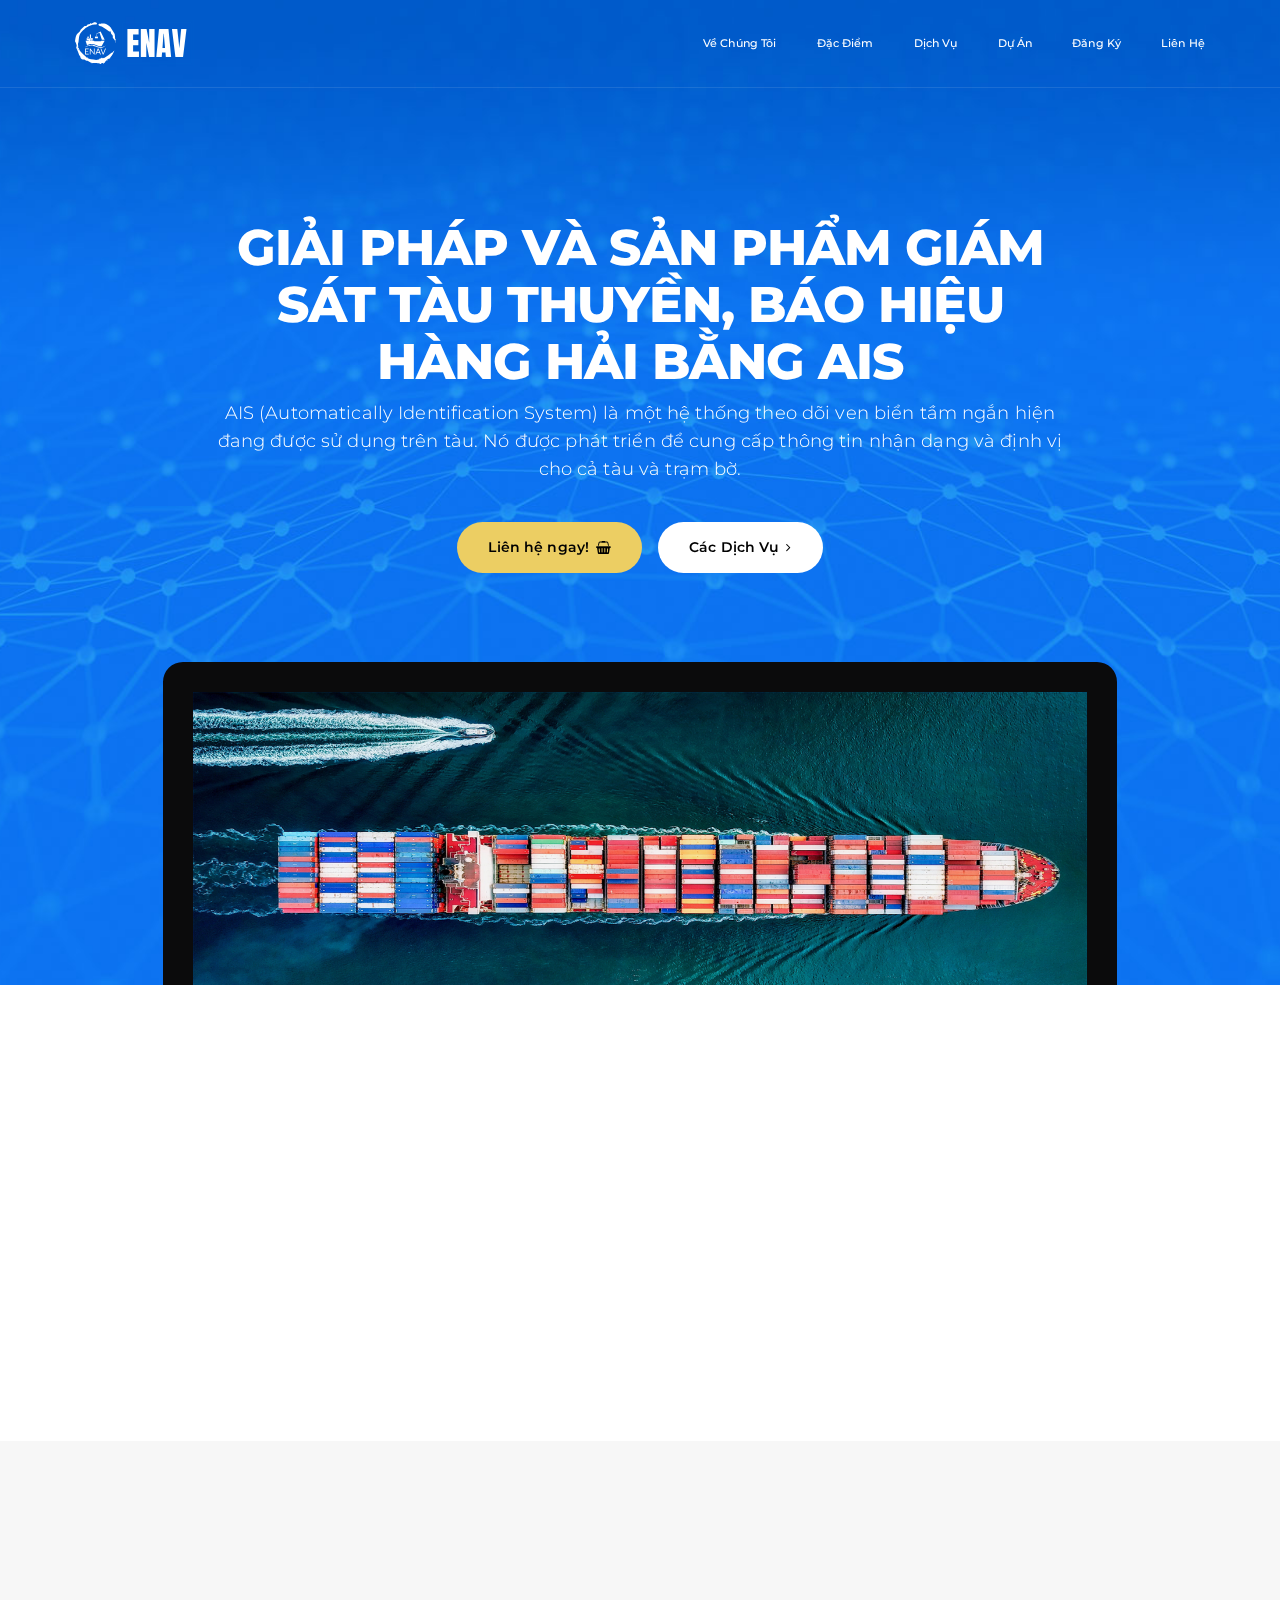
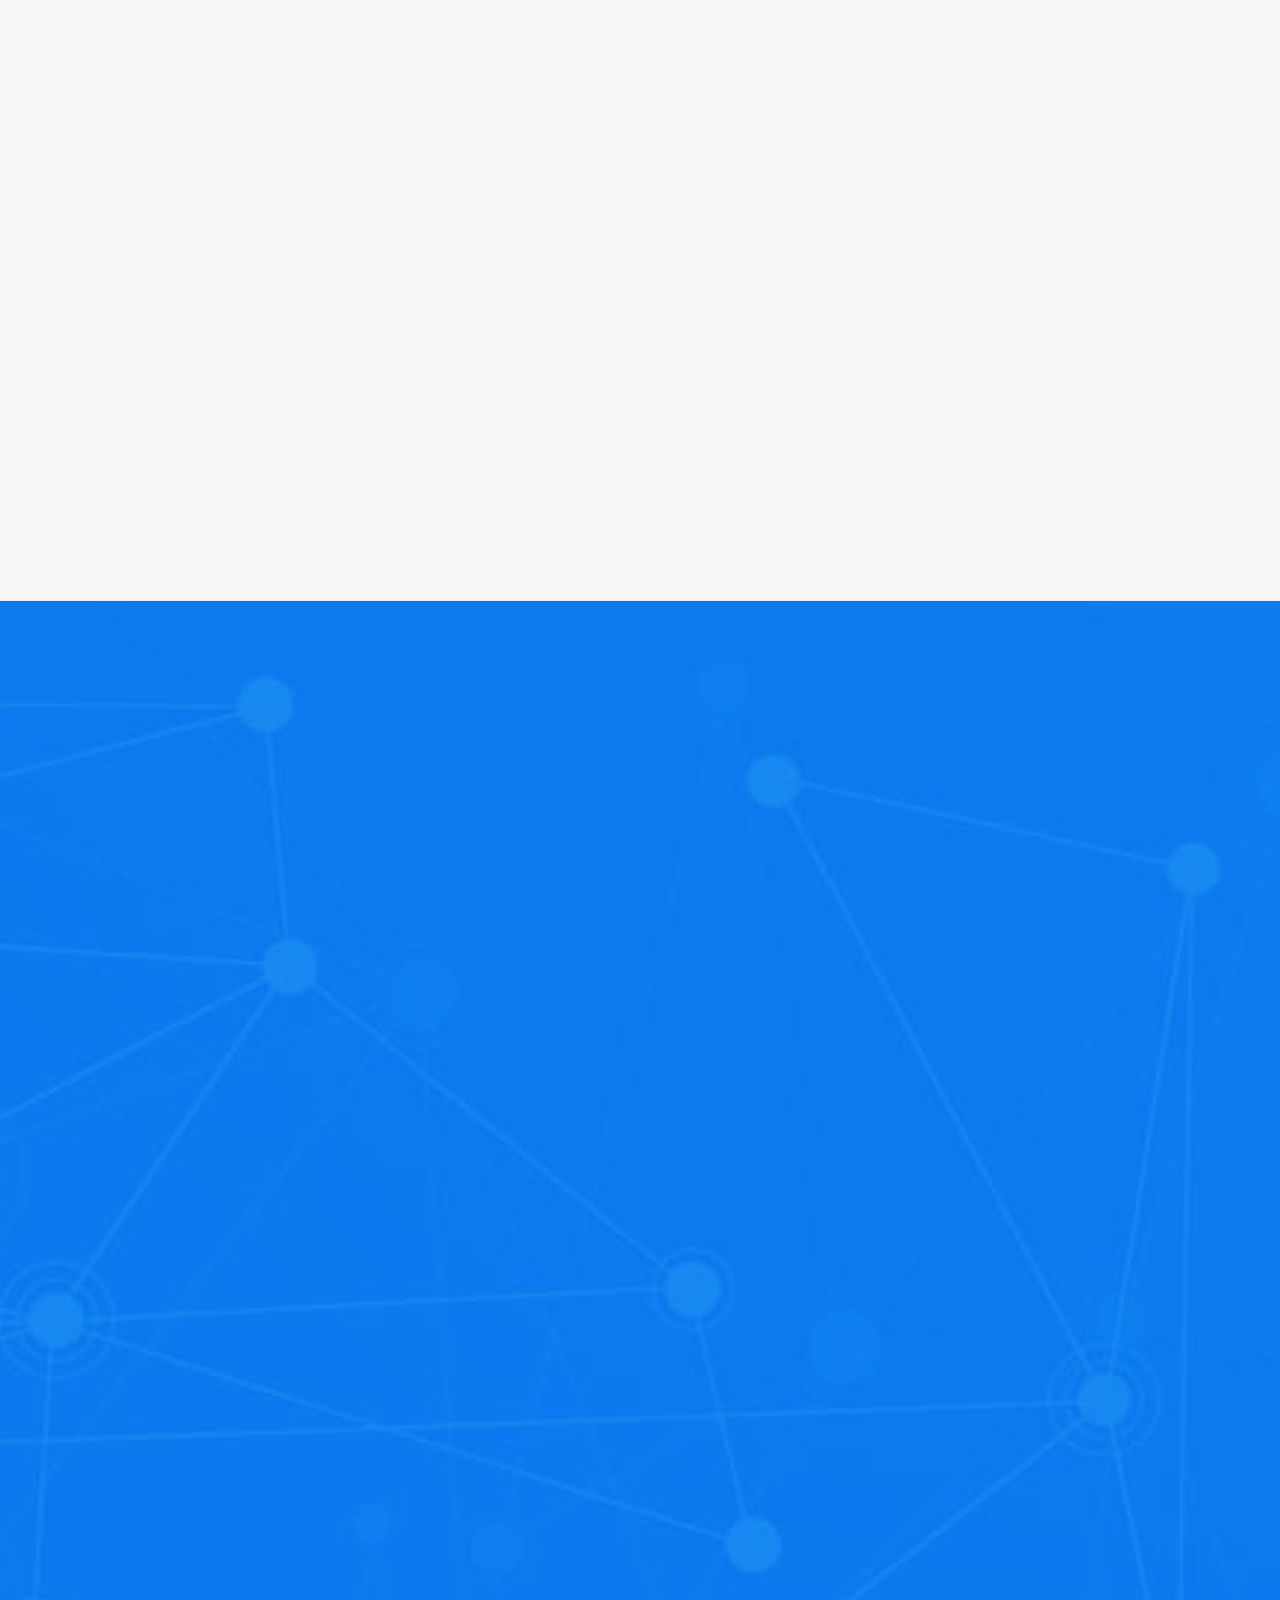
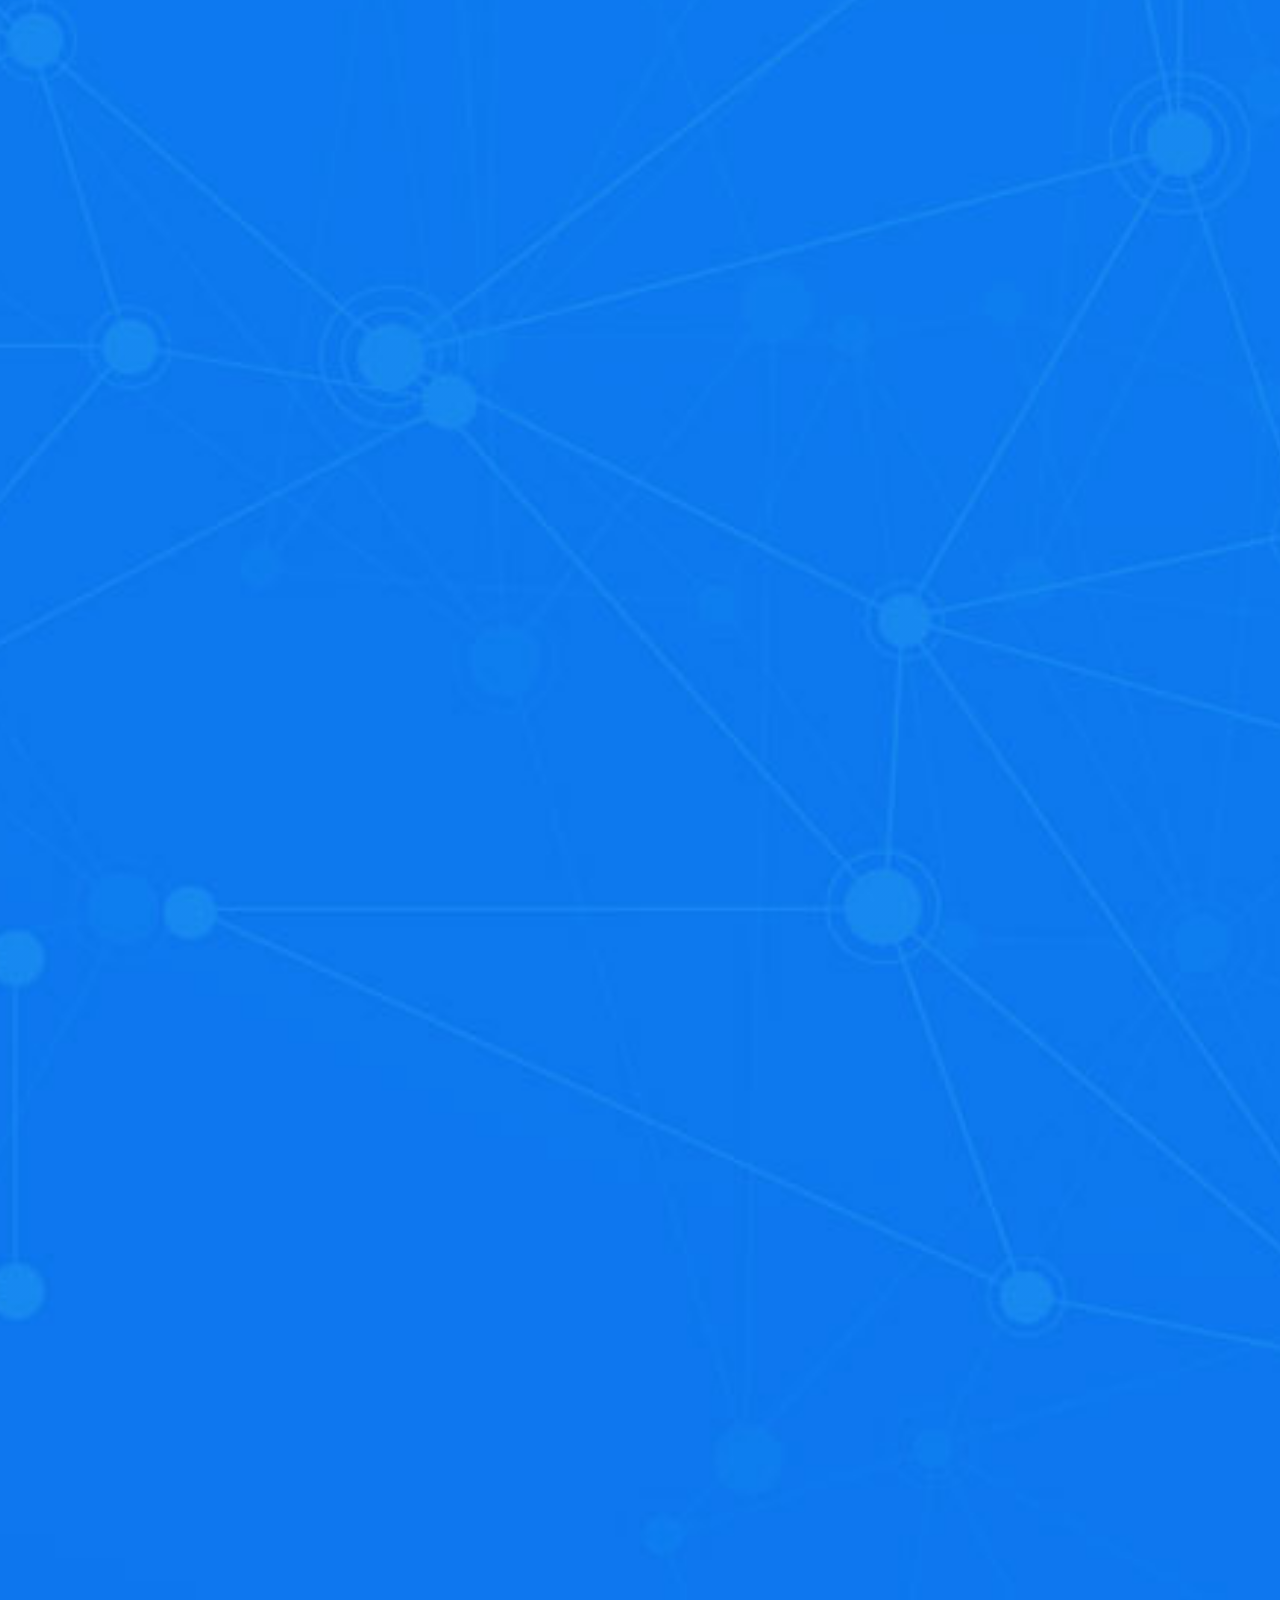
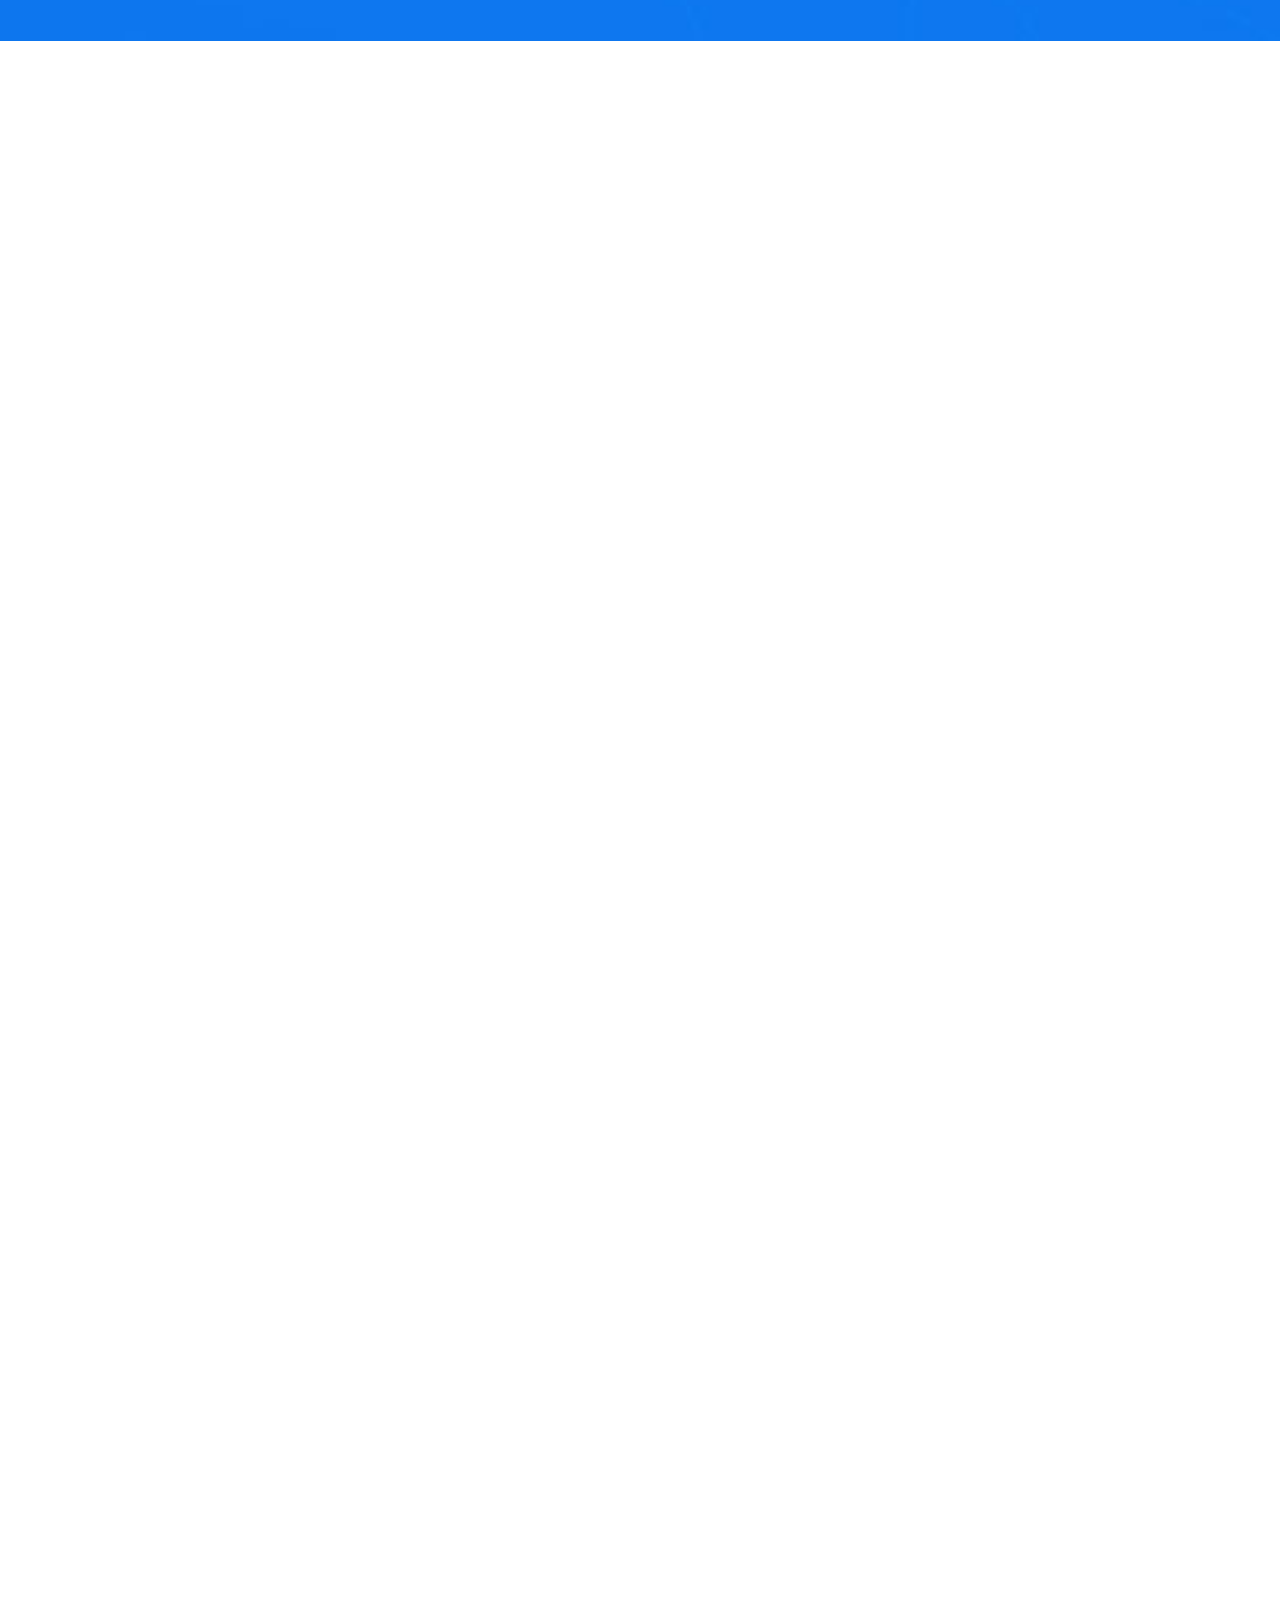
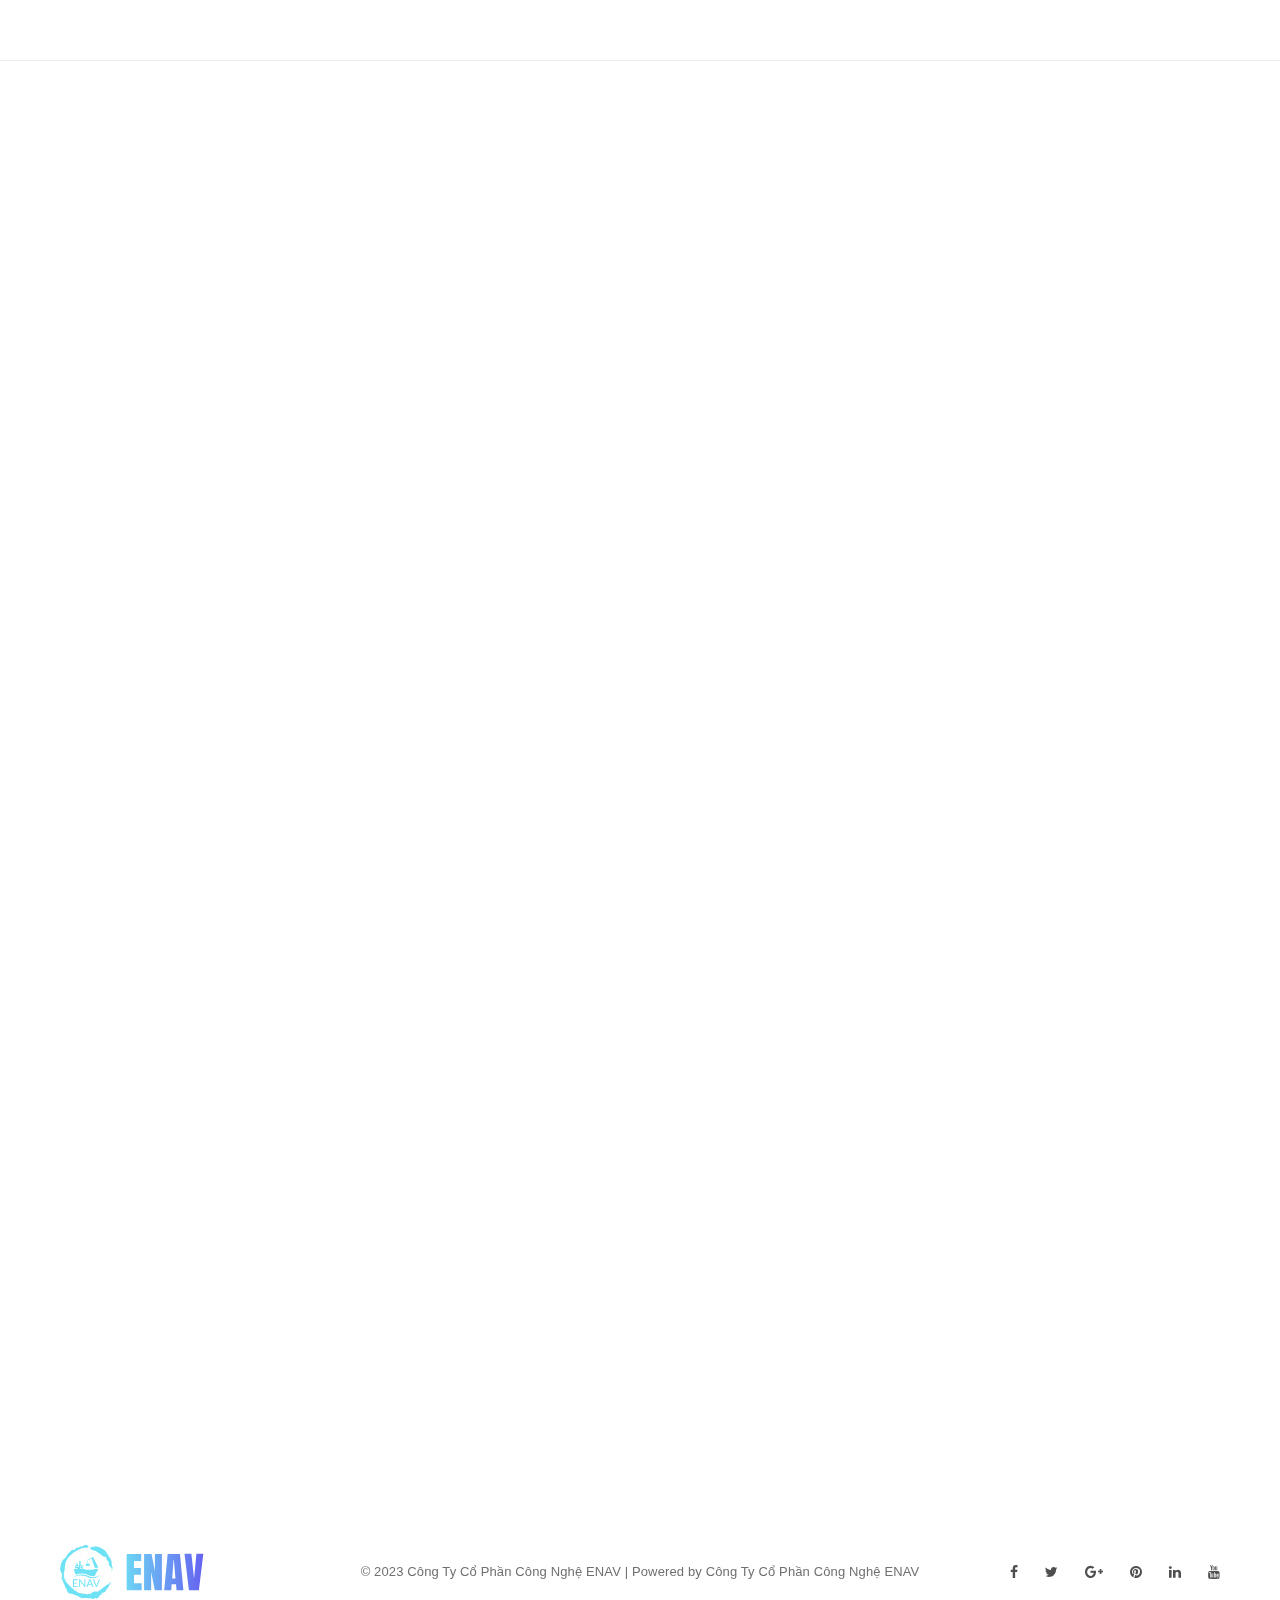
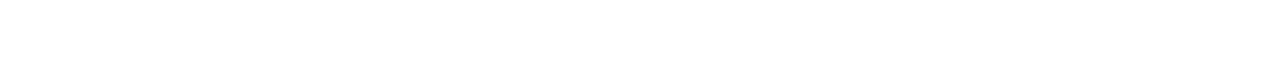
==== index.html @ b929f6d0 "first commit" ====
<!doctype html>
<html class="no-js" lang="en">
    <head>
        <meta charset="utf-8">
        <meta http-equiv="X-UA-Compatible" content="IE=edge">
        <meta name="viewport" content="width=device-width,initial-scale=1.0,maximum-scale=1" />
        <!-- title -->
        <title>Công Ty Cổ Phần Công Nghệ ENAV</title>
        <meta name="description" content="LeadGen is a conversion ratio and speed optimized multi-purpose marketing landing page template with drag & drop page builder and tons of readymade elements and demos with greater level of customization possibilities." />
        <meta name="keywords" content="Marketing, landing page, creative, html5, css3, page builder, drag & drop, multi-purpose, one page, aweber, mailchimp, active campaign, campaign monitor, get response, mailer lite, custom form, product, hotel and resort, resume, personal, restaurant, corporate business, interior design, software, spa salon, travel agency, app landing page, design agency, start-up, e-learning, sports and gym, seo, wedding invitation, hosting, online shopping, yoga and fitness, music show, finance and account, e-book, event, medical, real estate, portfolio, digital marketing, inner content page, sign-up, 404 not found, coming soon" />
        <meta name="author" content="lgauthor">

        <link rel='stylesheet' id='astra-google-fonts-css' href='https://fonts.googleapis.com/css?family=Montserrat%3A400%2C600%7CBe+Vietnam+Pro%3A500%2C400%7CHeebo%3A500&#038;display=fallback&#038;ver=4.1.4' media='all' />
        <!-- favicon -->
        <link rel="shortcut icon" href="images/icon/favicon-512x512.png">
        <!-- animation -->
        <link rel="stylesheet" href="css/animate.css" />
        <!-- aos -->
        <link href="aos-master/dist/aos.css" rel="stylesheet">
        <script src="aos-master/dist/aos.js"></script>
        <!-- bootstrap -->
        <link rel="stylesheet" href="css/bootstrap.min.css" />
        <!-- font-awesome icon -->
        <link rel="stylesheet" href="css/font-awesome.min.css" />
        <!-- themify-icons -->
        <link rel="stylesheet" href="css/themify-icons.css" />
        <!-- owl carousel -->
        <link rel="stylesheet" href="css/owl.transitions.css" />
        <link rel="stylesheet" href="css/owl.carousel.css" /> 
        <!-- magnific popup -->
        <link rel="stylesheet" href="css/magnific-popup.css" /> 
        <!-- base -->
        <link rel="stylesheet" href="css/base.css" /> 
        <!-- elements -->
        <link rel="stylesheet" href="css/elements.css" />
        <!-- responsive -->
        <link rel="stylesheet" href="css/responsive.css" />

        <link rel="stylesheet" href="css/pj.css">
        <!--[if IE 9]>
        <link rel="stylesheet" type="text/css" href="css/ie.css" />
        <![endif]-->
        <!--[if IE]>
            <script src="js/html5shiv.min.js"></script>
        <![endif]-->
        <style>
            .btn-dual .btn { margin: 0 12px 0 0;}
        </style>
    </head>
    <body>
        <header class="header-style5" id="header-section12">
            <!-- nav -->
            <nav class="navbar tz-header-bg black-header alt-font no-margin shrink-transparent-header-dark dark-header header-border-light">
                <div class="container navigation-menu">
                    <div class="nav-toggle-1">
                        <!-- logo -->
                        <div class="col-md-3 col-sm-4 xs-no-padding-left1">
                            <a href="#home" class="inner-link"><img alt="enav" src="images/logo.svg"></a>
                            <a href="#home" class="inner-link"><img alt="enav" src="images/logo1.svg"></a> 
                            <!-- data-img-size="(W)163px X (H)40px" -->
                        </div>
                        <!-- end logo -->
                        <div class="col-md-9 col-sm-8 position-inherit xs-no-padding-left">
                            <button data-target="#bs-example-navbar-collapse-1" data-toggle="collapse" class="navbar-toggle collapsed" type="button">
                                <span class="sr-only">Toggle navigation</span>
                                <span class="icon-bar"></span>
                                <span class="icon-bar"></span>
                                <span class="icon-bar"></span>
                            </button>
                            <!-- social elements -->
                            <!-- <div class="social float-right pull-right">
                                <a href="#"><i class="fa fa-facebook tz-icon-color"></i></a>
                                <a href="#"><i class="fa fa-twitter tz-icon-color"></i></a>
                                <a href="#"><i class="fa fa-linkedin tz-icon-color"></i></a>
                                <a href="#"><i class="fa fa-google-plus tz-icon-color"></i></a>
                            </div> -->
                            <!-- end social elements -->
                            <div id="bs-example-navbar-collapse-1" class="collapse navbar-collapse pull-right">
                                <ul class="nav navbar-nav">
                                    <li class="propClone"><a class="inner-link trans-text" href="#feature-section27">Về Chúng Tôi</a></li>
                                    <li class="propClone"><a class="inner-link trans-text" href="#content-section44">Đặc Điểm</a></li>
                                    <li class="propClone"><a class="inner-link trans-text" href="#hero-section20">Dịch Vụ</a></li>
                                    <li class="propClone"><a class="inner-link trans-text" href="#pricing-table4">Dự Án</a></li>
                                    <li class="propClone"><a class="inner-link trans-text" href="#subscribe-section6">Đăng Ký</a></li>
                                    <li class="propClone"><a class="inner-link trans-text" href="#contact-section5">Liên Hệ</a></li>
                                    <!-- <li class="propClone" style="position: relative;;"><a class="inner-link trans-text">Ngôn Ngữ<i class="ti-angle-down" style="margin-left: 8px;"></i></a>
                                                            <ul class="subnav">
                                                                <li><a href="#" class="trans-text"><img src="./images/icon/united-kingdom.png" style="width: 15px; margin-right: 8px;">Tiếng Anh</a></li>
                                                                <li><a href="#" class="trans-text"><img src="./images/icon/vietnam.png" alt="" style="width: 15px; margin-right: 8px;">Tiếng Việt</a></li>
                                                            </ul>
                                    </li> -->
                                </ul>
                            </div>
                        </div>
                    </div>
                </div>
            </nav> 
            <!-- end nav -->
        </header>
        <section class="position-relative hero-style19 cover-background tz-builder-bg-image hero-style19 hero-style2 border-none bg-img-one" id="home" data-img-size="(W)1920px X (H)800px" style="background: linear-gradient(rgba(0, 0, 0, 0), rgba(0, 0, 0, 0)) repeat scroll 0% 0%, transparent url('images/bg-image/hero-bg12.jpg') repeat scroll 0% 0%;">
            <div class="container one-sixth-screen xs-height-auto position-relative">
                <div class="row">
                    <div class="slider-typography xs-position-static text-center">
                        <div class="slider-text-middle-main">
                            <div class="slider-text-middle text-center xs-padding-fifteen xs-no-padding-lr">
                                <div class="col-md-9 col-sm-12 col-xs-12 center-col margin-twenty-five-top" data-aos="zoom-in">
                                    <!-- title -->
                                    <h1 class="title-extra-large-3 md-title-extra-large-2 xs-title-extra-large-3 letter-spacing-minus-1 text-white alt-font font-weight-800 margin-one-bottom sm-margin-three-bottom tz-text center-col">GIẢI PHÁP VÀ SẢN PHẨM GIÁM SÁT TÀU THUYỀN, BÁO HIỆU HÀNG HẢI BẰNG AIS</h1>
                                    <div class="text-white text-extra-large center-col xs-text-extra-large tz-text margin-eight-bottom sm-margin-six-bottom xs-margin-eleven-bottom sm-margin-nine-bottom"><p class="sm-width-80 center-col" style="font-family:'Montserrat', sans-serif !important; font-weight: 300;">AIS (Automatically Identification System) là một hệ thống theo dõi ven biển tầm ngắn hiện đang được sử dụng trên tàu. Nó được phát triển để cung cấp thông tin nhận dạng và định vị cho cả tàu và trạm bờ.</p></div>
                                    <!-- end title -->
                                    <div class="btn-dual">
                                        <a class="btn btn-large propClone bg-golden-yellow text-black btn-circle xs-margin-ten-bottom xs-width-100" href="#subscribe-section6"><span class="tz-text">Liên hệ ngay!</span><i class="fa fa-shopping-basket text-extra-medium tz-icon-color"></i></a>
                                        <a class="btn btn-large propClone bg-white text-black btn-circle xs-margin-ten-bottom xs-width-100" href="#hero-section20"><span class="tz-text">Các Dịch Vụ</span><i class="fa fa-angle-right text-extra-medium tz-icon-color"></i></a>
                                    </div>
                                </div>
                                <!-- image -->
                                <div class="col-md-11 col-sm-12 col-xs-12 center-col margin-fourteen-top hero-bottom-img" data-aos="fade-up">
                                    <img src="images/banner-02-1536x512.png" class="width-100" data-img-size="(W)1700px X (H)981px" alt="">
                                </div>
                                <!-- end image -->
                            </div>                                
                        </div>
                    </div>
                </div>
            </div>
        </section>
        <!-- <section class="padding-60px-tb bg-light-gray builder-bg" id="callto-action2">
            <div class="container">
                <div class="row equalize">
                    <div class="col-md-12 col-sm-12 col-xs-12 text-center">
                        <div class="display-inline-block sm-display-block vertical-align-middle margin-five-right sm-no-margin-right sm-margin-ten-bottom tz-text alt-font text-dark-gray text-extra-large sm-text-extra-large">Đừng ngại để liên hệ, chúng tôi sẵn sàng hỗ trợ bạn 24/7</div>
                        <a class="btn-medium btn text-fast-blue2 border-2-fast-blue2 btn-circle" href="#subscribe-section6"><span class="tz-text">Liên Hệ Ngay Hôm Nay</span><i class="fa fa-long-arrow-right text-extra-medium tz-icon-color"></i></a>
                    </div>
                </div>
            </div>
        </section> -->
        <section class="builder-bg padding-110px-tb xs-padding-60px-tb bg-white" id="feature-section27" data-aos="flip-left">
            <div class="container">
                <div class="row four-column">
                    <!-- feature box -->
                    <div class="col-md-3 col-sm-6 col-xs-12 sm-margin-nine-bottom xs-margin-fifteen-bottom text-center">
                        <div class="feature-box">     
                            <div class="margin-fifteen-bottom xs-margin-five-bottom"><img src="./images/icon/reputation.png" style="width: 40px;"></div>
                            <h3 class="feature-title text-dark-gray text-medium alt-font font-weight-600 display-block margin-three-bottom xs-margin-five-bottom tz-text">Uy tín</h3>
                            <div class="feature-text text-medium center-col tz-text"><p class="no-margin-bottom">Khởi nghiệp từ năm 2015 với đội ngũ sáng lập là những kỹ sư giàu kinh nghiệm trong các lĩnh vực tích hợp, phần mềm, điều khiển tự động hoá, kỹ thuật công trình hàng hải… </p></div>
                        </div>
                    </div>
                    <!-- end feature box -->
                    <!-- feature box -->
                    <div class="col-md-3 col-sm-6 col-xs-12 sm-margin-nine-bottom xs-margin-fifteen-bottom text-center">
                        <div class="feature-box">
                            <div class="margin-fifteen-bottom xs-margin-five-bottom"><img src="./images/icon/technology.png" style="width: 40px;"></div>
                            <h3 class="feature-title text-dark-gray text-medium alt-font font-weight-600 display-block margin-three-bottom xs-margin-five-bottom tz-text">Công nghệ tiên tiến</h3>
                            <div class="feature-text text-medium center-col tz-text"><p class="no-margin-bottom">Ứng dụng các công nghệ mới nhất, tối ưu hoá quy trình nghiệp vụ, tiết kiệm chi phí vận hành.</p></div>
                        </div>
                    </div>
                    <!-- end feature box -->
                    <!-- feature box -->
                    <div class="col-md-3 col-sm-6 col-xs-12 text-center xs-margin-fifteen-bottom">
                        <div class="feature-box">
                            <div class="margin-fifteen-bottom xs-margin-five-bottom"><img src="./images/icon/variety.png" style="width: 40px;"></div>
                            <h3 class="feature-title text-dark-gray text-medium alt-font font-weight-600 display-block margin-three-bottom xs-margin-five-bottom tz-text">Đa dạng sản phẩm</h3>
                            <div class="feature-text text-medium center-col tz-text"><p class="no-margin-bottom">Qua thời gian hoạt động, công ty đã hoàn thiện và cung cấp ra thị trường các sản phẩm như:
                                 Hệ thống quản lý hành hải tàu cận bờ,
                                 Hệ thống giám sát thuỷ hải văn,
                                 Phần mềm quản lý tài liệu và thiết bị mật mã cho cục cơ yếu...</p></div>
                        </div>
                    </div>
                    <!-- end feature box -->
                    <!-- feature box -->
                    <div class="col-md-3 col-sm-6 col-xs-12 text-center">
                        <div class="feature-box">
                            <div class="margin-eleven-bottom xs-margin-five-bottom"><img src="./images/icon/consulting.png" style="width: 40px;"></div>
                            <h3 class="feature-title text-dark-gray text-medium alt-font font-weight-600 display-block margin-three-bottom xs-margin-five-bottom tz-text">Tư vấn viên nhiệt tình</h3>
                            <div class="feature-text text-medium center-col tz-text"><p class="no-margin-bottom">Chuyên viên tư vấn không những có đầy đủ kiến thức về sản phẩm, còn có sự nhiệt tình, thân thiện, nhanh chóng mang lại sự hài lòng và yên tâm cho mọi khách hàng.</p></div>
                        </div>
                    </div>
                    <!-- end feature box -->
                </div>
            </div>
        </section>
        <section class="padding-110px-tb feature-style29 bg-light-gray builder-bg xs-padding-60px-tb" id="content-section44">
            <div class="container">
                <div class="row equalize xs-equalize-auto equalize-display-inherit">
                    <div class="col-md-6 display-table col-sm-12 col-xs-12 xs-margin-nineteen-bottom sm-height-auto" data-aos="fade-right">
                        <div class="display-table-cell-vertical-middle">
                            <img class="img-responsive sm-width-60 xs-width-100 margin-lr-auto sm-margin-twenty-bottom" src="images/GSBH1.png" data-img-size="(W)984px X (H)1376px" style="transform: rotate(90deg)">
                        </div>
                    </div>
                    <div class="col-md-6 col-sm-12 col-xs-12 display-table sm-height-auto">
                        <div class="display-table-cell-vertical-middle">
                            <!-- section title -->
                            <div class="col-md-12 col-sm-12 col-xs-12" data-aos="fade-down">
                                <h2 class="title-extra-large alt-font sm-section-title-small letter-spacing-minus-1 xs-section-title-large text-dark-gray margin-four-bottom xs-text-center tz-text">	
                                    Giải Pháp Đầy Đủ Về Dịch Vụ Giám Sát Tàu Thuyền Và Báo Hiệu Hàng Hải
                                </h2>
                                <p class="text-extra-large font-weight-300 margin-fifteen-bottom xs-margin-nineteen-bottom xs-text-center tz-text" style="font-family: Arial, Helvetica, sans-serif !important;">Tự tin là đơn vị hàng đầu của Việt Nam về cung cấp các dịch vụ giám sát tàu thuyền và báo hiệu hàng hải. Chúng tôi có đầy đủ các trạm AIS phủ sóng toàn bộ bờ biển Việt Nam, với hệ thống lưu trữ dữ liệu trên 5 năm.</p>
                            </div>
                            <!-- end section title -->
                            <!-- feature box -->
                            <div class="col-md-6 col-sm-6 col-xs-12 xs-margin-fifteen-bottom xs-text-center" data-aos="fade-up-left">
                                <div class="float-left xs-margin-lr-auto xs-float-none xs-margin-seven-bottom"><i class="fa ti-signal text-fast-blue2 title-extra-large tz-icon-color"></i></div>
                                <div class="info xs-no-margin xs-width-100 xs-clear-both">
                                    <h3 class="text-large alt-font margin-two-bottom text-black tz-text font-weight-600">Báo hiệu hàng hải </h3>
                                    <div class="text-medium tz-text"><p>Cung cấp và lắp đặt các đèn báo hiệu hàng hải của Sealite, .</p></div>
                                </div>
                            </div>
                            <div class="col-md-6 col-sm-6 col-xs-12 margin-eight-bottom xs-margin-fifteen-bottom xs-text-center" data-aos="fade-up-left">
                                <div class="float-left xs-margin-lr-auto xs-float-none xs-margin-seven-bottom"><i class="fa ti-map text-fast-blue2 title-extra-large tz-icon-color"></i></div>
                                <div class="info xs-no-margin xs-width-100 xs-clear-both">
                                    <h3 class="text-large alt-font margin-two-bottom text-black tz-text font-weight-600">Hải đồ điện tử </h3>
                                    <div class="text-medium tz-text"><p>Cung cấp hệ thống hải đồ điện tử S57, S63 theo chuẩn TMS và WMTS </p></div>
                                </div>
                            </div>
                            <div class="row two-column no-margin">
                                <div class="col-md-12 col-sm-12 col-xs-12 margin-eight-bottom xs-margin-fifteen-bottom xs-text-center" data-aos="fade-up-left">
                                    <div class="float-left xs-margin-lr-auto xs-float-none xs-margin-seven-bottom"><i class="fa ti-crown text-fast-blue2 title-extra-large tz-icon-color"></i></div>
                                    <div class="info xs-no-margin xs-width-100 xs-clear-both">
                                        <h3 class="text-large alt-font margin-two-bottom text-dark-gray tz-text font-weight-600">Chính xác và đầy đủ</h3>
                                        <div class="text-medium tz-text"><p>Theo dõi chính xác và đẩy đủ các thông tin về tàu mà bạn quản lý </p></div>
                                    </div>
                                </div>
                                <!-- <div class="col-md-6 col-sm-6 col-xs-12 xs-no-margin-bottom xs-text-center">
                                    <div class="float-left xs-margin-lr-auto xs-float-none xs-margin-seven-bottom"><i class="fa ti-heart text-fast-blue2 title-extra-large tz-icon-color"></i></div>
                                    <div class="info xs-no-margin xs-width-100 xs-clear-both">
                                        <h3 class="text-large alt-font margin-two-bottom text-black tz-text font-weight-600">Creative collaboration</h3>
                                        <div class="text-medium tz-text"><p>Lorem Ipsum is simply dummy text of the printing and typesetting dummy text industry.</p></div>
                                    </div>
                                </div> -->
                            </div>
                            <!-- end feature box -->
                        </div>
                    </div>
                </div>
            </div>
        </section>
        <section  class="no-padding cover-background tz-builder-bg-image border-none header-style25 bg-img-two" id="hero-section20" data-img-size="(W)1920px X (H)900px" style="background:linear-gradient(rgba(0,0,0,0.01), rgba(0,0,0,0.01)), url('images/bg-image/header-25.jpg'); padding-bottom: 64px !important;">
            <div class="container text-center center-col col-md-7 col-sm-12 col-xs-12 title-small sm-title-small" data-aos="fade-up">
                <h1 class="border-2-fast-blue2 text-white" style="font-size: 50px; font-weight: 800; margin: 64px 0 8px;">Các Dịch Vụ</h1>
                
                <div class="text-medium display-block margin-three-top tz-text text-white"><p >Các dịch vụ của chúng tôi bao quanh các giải pháp và sản phẩm về lĩnh vực hàng hải, đường thủy, giao thông thông minh.</p></div>
                <img src="./images/line.gif" style="width: 150px; margin-bottom: 64px;">
            </div>
            <div class="container text-center">
                <div class="rows">
                <div class="pricing-box-style4 display-inline-block width-100">
                    <!-- pricing item -->
                    <div class="col-md-6 col-sm-6 col-xs-12 text-center xs-margin-nine-bottom" data-aos="zoom-in-up" style="margin: 15px 0;">
                        <div class="pricing-box builder-bg tz-border border-2-fast-blue2" style="position: relative; background-color: white; color: black; border-radius: 16px; height: 540px; box-shadow: 0px 0px 20px 1px #200d66; padding:0;">
                            <!-- pricing title -->
                            <div class="pricing-title text-center" style="width: 100%; object-fit: contain;">
                                <img src="./images/sev1.png" alt="" style="height: 300px; max-width: 100%; width: 100%; border-radius: 16px 16px 0 0;">
                            </div>
                            <!-- end pricing title -->
                            <!-- pricing price -->
                            <div class="pricing-price bg-white builder-bg">
                                <h4 class="title-extra-large-2 sm-title-extra-large-2 alt-font font-weight-800 text-fast-blue2 tz-text" style="height: 100px; font-size: 24px !important; margin: 0 32px; line-height: 1.5;">Hệ thống giám sát tàu biển, báo hiệu hàng hải bằng AIS </h4>
                                <div class="text-small2 alt-font tz-text no-margin-bottom" style="margin-top: 8px;"><p style="margin: 16px 32px 0; font-size: 15px;">Tích hợp hải đồ ENC định dạng S57, S63 trên nền bản đồ Google map. Giám sát hành hải tàu thuyền theo thời gian thực. Quản lý tàu theo vùng. Ghi lại và hiển thị lịch sử di chuyển của tàu thuyền </p> </div>
                            </div>
                            <!-- end pricing price -->
                        </div>
                    </div>
                    <!-- end pricing item -->
                    <!-- pricing item -->
                    <div class="col-md-6 col-sm-6 col-xs-12 text-center xs-margin-nine-bottom" data-aos="zoom-in-up" style="margin: 15px 0;">
                        <div class="pricing-box builder-bg tz-border border-2-fast-blue2" style="position: relative; background-color: white; color: black; border-radius: 16px; height: 540px; box-shadow: 0px 0px 20px 1px #200d66; padding:0;">
                            <!-- pricing title -->
                            <div class="pricing-title text-center" style="width: 100%; object-fit: contain;">
                                <img src="./images/sev2.png" alt="" style="height: 300px; max-width: 100%; width: 100%; border-radius: 16px 16px 0 0;">
                            </div>
                            <!-- end pricing title -->
                            <!-- pricing price -->
                            <div class="pricing-price bg-white builder-bg">
                                <h4 class="title-extra-large-2 sm-title-extra-large-2 alt-font font-weight-800 text-fast-blue2 tz-text" style="height: 100px; font-size: 24px !important; margin: 0 32px; line-height: 1.5;">Hệ thống đảm bảo an toàn hàng hải cho nhà máy điện gió </h4>
                                <div class="text-small2 alt-font tz-text no-margin-bottom" style="margin-top: 8px;"><p style="margin: 16px 32px 0; font-size: 15px;">Thiết lập báo hiệu hàng hải trên các trụ điện gió trong khu vực nhóm công trình điện gió. Thiết lập báo hiệu AIS “thực” trên các trụ điện gió. Thiết lập phao báo hiệu hàng hải chuyên dùng (báo hiệu cự ly gần) để báo hiệu khu vực nhà máy điện gió </p> </div>
                            </div>
                            <!-- end pricing price -->
                        </div>
                    </div>
                    <!-- end pricing item -->
                    <!-- pricing item -->
                    <div class="col-md-6 col-sm-6 col-xs-12 text-center xs-margin-nine-bottom" data-aos="zoom-in-up" style="margin: 15px 0;">
                        <div class="pricing-box builder-bg tz-border border-2-fast-blue2" style="position: relative; background-color: white; color: black; border-radius: 16px; height: 540px; box-shadow: 0px 0px 20px 1px #200d66; padding:0;">
                            <!-- pricing title -->
                            <div class="pricing-title text-center" style="width: 100%; object-fit: contain;">
                                <img src="./images/sev3.png" alt="" style="height: 300px; max-width: 100%; width: 100%; border-radius: 16px 16px 0 0;">
                            </div>
                            <!-- end pricing title -->
                            <!-- pricing price -->
                            <div class="pricing-price bg-white builder-bg">
                                <h4 class="title-extra-large-2 sm-title-extra-large-2 alt-font font-weight-800 text-fast-blue2 tz-text" style="height: 100px; font-size: 24px !important; margin: 0 32px; line-height: 1.5;">Hệ thống giám sát hành lang tuyến ống dẫn khí trên biển </h4>
                                <div class="text-small2 alt-font tz-text no-margin-bottom" style="margin-top: 8px;"><p style="margin: 16px 32px 0; font-size: 15px;">Tự động cảnh báo khi có tàu dừng đỗ trong phạm vi khu vực hành lang tuyến ống, hiển thị ví trí tàu dừng đỗ, thông tin cơ bản về tàu…Lưu trữ lịch sử hoạt động của tàu thuyền, truy xuất lịch sử, playback hành trình phương tiện </p> </div>
                            </div>
                            <!-- end pricing price -->
                        </div>
                    </div>
                    <!-- end pricing price -->
                    <!-- pricing item -->
                    <div class="col-md-6 col-sm-6 col-xs-12 text-center xs-margin-nine-bottom" data-aos="zoom-in-up" style="margin: 15px 0;">
                        <div class="pricing-box builder-bg tz-border border-2-fast-blue2" style="position: relative; background-color: white; color: black; border-radius: 16px; height: 540px; box-shadow: 0px 0px 20px 1px #200d66; padding:0;">
                            <!-- pricing title -->
                            <div class="pricing-title text-center" style="width: 100%; object-fit: contain;">
                                <img src="./images/sev4.png" alt="" style="height: 300px; max-width: 100%; width: 100%; border-radius: 16px 16px 0 0;">
                            </div>
                            <!-- end pricing title -->
                            <!-- pricing price -->
                            <div class="pricing-price bg-white builder-bg">
                                <h4 class="title-extra-large-2 sm-title-extra-large-2 alt-font font-weight-800 text-fast-blue2 tz-text" style="height: 100px; font-size: 24px !important; margin: 0 32px; line-height: 1.5;">Dịch vụ hải đồ điện tử online (TMS và WMTS) </h4>
                                <div class="text-small2 alt-font tz-text no-margin-bottom" style="margin-top: 8px;"><p style="margin: 16px 32px 0; font-size: 15px;">Cung cấp API của hải đồ điện tử định dạng S57 và S63 theo chuẩn dịch vụ Tile Map service và Web Map service. Cho phép các khách hàng có thể hiên thị hải đồ điện tử trên sản phẩm của mình.</p> </div>
                            </div>
                            <!-- end pricing price -->
                        </div>
                    </div>
                    <!-- end pricing item -->
                    <!-- pricing item -->
                    <div class="col-md-6 col-sm-6 col-xs-12 text-center xs-margin-nine-bottom" data-aos="zoom-in-up" style="margin: 15px 0;">
                        <div class="pricing-box builder-bg tz-border border-2-fast-blue2" style="position: relative; background-color: white; color: black; border-radius: 16px; height: 540px; box-shadow: 0px 0px 20px 1px #200d66; padding:0;">
                            <!-- pricing title -->
                            <div class="pricing-title text-center" style="width: 100%; object-fit: contain;">
                                <img src="./images/sev5.png" alt="" style="height: 300px; max-width: 100%; width: 100%; border-radius: 16px 16px 0 0;">
                            </div>
                            <!-- end pricing title -->
                            <!-- pricing price -->
                            <div class="pricing-price bg-white builder-bg">
                                <h4 class="title-extra-large-2 sm-title-extra-large-2 alt-font font-weight-800 text-fast-blue2 tz-text" style="height: 100px; font-size: 24px !important; margin: 0 32px; line-height: 1.5;">Hệ thống tính toán lưu lượng tàu cho cảng </h4>
                                <div class="text-small2 alt-font tz-text no-margin-bottom" style="margin-top: 8px;"><p style="margin: 16px 32px 0; font-size: 15px;">Tính toán lưu lượng tàu theo loại tàu (trọng tải tàu, kiểu tàu, kích thước tàu, ...), theo mã MMSI trong khoảng thời gian cần theo dõi cho các vùng được cấu hình trước. Để từ đó các cảng có thể tính toán số liệu tàu hành hải trong khu vực của mình. </p> </div>
                            </div>
                            <!-- end pricing price -->
                        </div>
                    </div>
                    <!-- end pricing item -->
                    <!-- pricing item -->
                    <div class="col-md-6 col-sm-6 col-xs-12 text-center xs-margin-nine-bottom" data-aos="zoom-in-up" style="margin: 15px 0;">
                        <div class="pricing-box builder-bg tz-border border-2-fast-blue2" style="position: relative; background-color: white; color: black; border-radius: 16px; height: 540px; box-shadow: 0px 0px 20px 1px #200d66; padding:0;">
                            <!-- pricing title -->
                            <div class="pricing-title text-center" style="width: 100%; object-fit: contain;">
                                <img src="./images/sev6.png" alt="" style="height: 300px; max-width: 100%; width: 100%; border-radius: 16px 16px 0 0;">
                            </div>
                            <!-- end pricing title -->
                            <!-- pricing price -->
                            <div class="pricing-price bg-white builder-bg">
                                <h4 class="title-extra-large-2 sm-title-extra-large-2 alt-font font-weight-800 text-fast-blue2 tz-text" style="height: 100px; font-size: 24px !important; margin: 0 32px; line-height: 1.5;">Hệ thống giám sát thủy hải văn </h4>
                                <div class="text-small2 alt-font tz-text no-margin-bottom" style="margin-top: 8px;"><p style="margin: 16px 32px 0; font-size: 15px;">Hệ thống trạm đo tự động bao gồm các thiết bị cảm biến tự động thu thập và đo lường các thông tin về mực nước, hướng gió, tốc độ gió. Hệ thống trạm đo tự động vận hành liên tục 24/24 giờ. </p> </div>
                            </div>
                            <!-- end pricing price -->
                        </div>
                    </div>
                    <!-- end pricing item -->
                    <!-- pricing item -->
                    <div class="col-md-6 col-sm-6 col-xs-12 text-center xs-margin-nine-bottom" data-aos="zoom-in-up" style="margin: 15px 0;">
                        <div class="pricing-box builder-bg tz-border border-2-fast-blue2" style="position: relative; background-color: white; color: black; border-radius: 16px; height: 540px; box-shadow: 0px 0px 20px 1px #200d66; padding:0;">
                            <!-- pricing title -->
                            <div class="pricing-title text-center" style="width: 100%; object-fit: contain;">
                                <img src="./images/sev7.png" alt="" style="height: 300px; max-width: 100%; width: 100%; border-radius: 16px 16px 0 0;">
                            </div>
                            <!-- end pricing title -->
                            <!-- pricing price -->
                            <div class="pricing-price bg-white builder-bg">
                                <h4 class="title-extra-large-2 sm-title-extra-large-2 alt-font font-weight-800 text-fast-blue2 tz-text" style="height: 100px; font-size: 24px !important; margin: 0 32px; line-height: 1.5;">Hệ thống cân tải trọng cho BOT </h4>
                                <div class="text-small2 alt-font tz-text no-margin-bottom" style="margin-top: 8px;"><p style="margin: 16px 32px 0; font-size: 15px;">Chuyên cung cấp các giải pháp cân cho các trạm thu phí đường bộ BOT </p> </div>
                            </div>
                            <!-- end pricing price -->
                        </div>
                    </div>
                    <!-- end pricing item -->
                    <!-- pricing item -->
                    <div class="col-md-6 col-sm-6 col-xs-12 text-center xs-margin-nine-bottom" data-aos="zoom-in-up" style="margin: 15px 0;">
                        <div class="pricing-box builder-bg tz-border border-2-fast-blue2" style="position: relative; background-color: white; color: black; border-radius: 16px; height: 540px; box-shadow: 0px 0px 20px 1px #200d66; padding:0;">
                            <!-- pricing title -->
                            <div class="pricing-title text-center" style="width: 100%; object-fit: contain;">
                                <img src="./images/sev8.png" alt="" style="height: 300px; max-width: 100%; width: 100%; border-radius: 16px 16px 0 0;">
                            </div>
                            <!-- end pricing title -->
                            <!-- pricing price -->
                            <div class="pricing-price bg-white builder-bg">
                                <h4 class="title-extra-large-2 sm-title-extra-large-2 alt-font font-weight-800 text-fast-blue2 tz-text" style="height: 100px; font-size: 24px !important; margin: 0 32px; line-height: 1.5;">Hệ thống camera xử phạt giao thông</h4>
                                <div class="text-small2 alt-font tz-text no-margin-bottom" style="margin-top: 8px;"><p style="margin: 16px 32px 0; font-size: 15px;">Chuyên cung cấp các giải pháp xử phạt giao thông sử dụng xử lý ảnh qua camera và AI </p> </div>
                            </div>
                            <!-- end pricing price -->
                        </div>
                    </div>
                    <!-- end pricing item -->
                </div>
            </div>
            </div>
        </section>
        <section class="padding-110px-tb xs-padding-60px-tb builder-bg border-none" id="title-section13"  data-aos="fade-down" data-aos-easing="linear" data-aos-duration="1500" style="background-color: #f7f7f7;">
            <div class="container">
                <!-- section title -->
                <div class="row">
                    <div class="col-md-7 col-sm-12 col-xs-12 title-small sm-title-small text-center center-col">
                        <span class="text-large text-fast-blue2 alt-font tz-text xs-margin-seven-bottom">Đừng ngại để liên hệ</span>
                        <h2 class="title-extra-large-2 letter-spacing-minus-1 text-dark-gray alt-font display-block tz-text xs-margin-seven-bottom">Hãy để chúng tôi giúp bạn</h2>
                        <div class="text-medium display-block margin-three-top margin-six-bottom tz-text xs-margin-nine-bottom"><p>Nếu bạn quan tâm và cần giải pháp và dịch vụ của chúng tôi, hãy liên hệ với chúng tôi, chúng tôi sẵn sàng hỗ trợ bạn 24/7</p></div>
                        <a href="#subscribe-section6" class="btn-medium btn-circle btn border-2-fast-blue2 btn-border text-fast-blue2"><span class="tz-text">Liên Hệ Ngay Hôm Nay</span><i class="fa fa-long-arrow-right text-extra-medium tz-icon-color"></i></a>
                    </div>
                </div>
                <!-- end section title -->
            </div>
        </section>
        <section class="bg-white builder-bg padding-110px-tb xs-padding-60px-tb" id="pricing-table4">
            <div class="container">
                <div class="row">
                    <!-- section title -->
                    <div class="col-md-12 col-sm-12 col-xs-12 text-center" data-aos="fade-up">
                        <h2 class="title-extra-large-2 letter-spacing-minus-1 text-dark-gray alt-font margin-three-bottom xs-margin-fifteen-bottom tz-text">Các dự án tiêu biểu</h2>
                        <div class="text-medium width-60 margin-lr-auto md-width-70 sm-width-100 tz-text margin-thirteen-bottom xs-margin-nineteen-bottom">Với các giải pháp và sản phẩm hàng đầu Việt Nam, hiện tại chúng tôi đã được rất nhiều khách hàng tin tưởng và sử dụng thường xuyên</div>
                    </div>
                    <!-- end section title -->
                </div>
                <div class="container">
                    <div class="row three-column">
                    <div class="pricing-box-style4 display-inline-block width-100">
                        <!-- pricing item -->
                        <div class="col-md-4 col-sm-6 col-xs-12 xs-margin-nine-bottom" data-aos="zoom-in-up" style="margin: 15px 0;">
                            <div class="pricing-box builder-bg tz-border border-2-fast-blue2" style="background-color: white; color: black; border-radius: 16px; height: 350px; padding: 0;">
                                <!-- pricing title -->
                                <div class="pricing-title text-center">
                                    <img src="./images/sp1.png" alt="" style="height: 200px; width: 100%; border-radius: 16px 16px 0 0;">
                                </div>
                                <!-- end pricing title -->
                                <!-- pricing price -->
                                <div class="pricing-price bg-white builder-bg">
                                    <h4 class="title-extra-large-2 sm-title-extra-large-2 alt-font font-weight-800 text-fast-blue2 tz-text" style="height: 95px; font-size: 16px !important; margin: 0 32px; line-height: 1.5;">Dự án thu thập và đo lường mực nước các tuyến sông cho Cục Đường Thủy Nội Địa Việt Nam</h4>
                                    <div class="text-small2 alt-font tz-text no-margin-bottom" style="margin-top: 8px;"><p style="margin: 16px 32px 0;">13 Tháng Năm, 2023</p></div>
                                </div>
                                <!-- end pricing price -->
                            </div>
                        </div>
                        <!-- end pricing item -->
                        <!-- pricing item -->
                        <div class="col-md-4 col-sm-6 col-xs-12 xs-margin-nine-bottom" data-aos="zoom-in-up" style="margin: 15px 0;">
                            <div class="pricing-box builder-bg tz-border border-2-fast-blue2" style="background-color: white; color: black; border-radius: 16px; height: 350px; padding: 0;">
                                <!-- pricing title -->
                                <div class="pricing-title text-center">
                                    <img src="./images/sp2.jpg" alt="" style="height: 200px; width: 100%; border-radius: 16px 16px 0 0;">
                                </div>
                                <!-- end pricing title -->
                                <!-- pricing price -->
                                <div class="pricing-price bg-white builder-bg">
                                    <h4 class="title-extra-large-2 sm-title-extra-large-2 alt-font font-weight-800 text-fast-blue2 tz-text" style="height: 95px; font-size: 16px !important; margin: 0 32px; line-height: 1.5;">Dự án giám sát hành lang tuyến ống biển của Công ty KĐN</h4>
                                    <div class="text-small2 alt-font tz-text no-margin-bottom" style="margin-top: 8px;"><p style="margin: 16px 32px 0;">13 Tháng Năm, 2023</p></div>
                                </div>
                                <!-- end pricing price -->
                            </div>
                        </div>
                        <!-- end pricing item -->
                        <!-- pricing item -->
                        <div class="col-md-4 col-sm-6 col-xs-12 xs-margin-nine-bottom" data-aos="zoom-in-up" style="margin: 15px 0;">
                            <div class="pricing-box builder-bg tz-border border-2-fast-blue2" style="background-color: white; color: black; border-radius: 16px; height: 350px; padding: 0;">
                                <!-- pricing title -->
                                <div class="pricing-title text-center">
                                    <img src="./images/sp3.jpg" alt="" style="height: 200px; width: 100%; border-radius: 16px 16px 0 0;">
                                </div>
                                <!-- end pricing title -->
                                <!-- pricing price -->
                                <div class="pricing-price bg-white builder-bg">
                                    <h4 class="title-extra-large-2 sm-title-extra-large-2 alt-font font-weight-800 text-fast-blue2 tz-text" style="height: 95px; font-size: 16px !important; margin: 0 32px; line-height: 1.5;">Dự án xây dựng phần mềm mini VTS điện gió Tân Phú Đông</h4>
                                    <div class="text-small2 alt-font tz-text no-margin-bottom" style="margin-top: 8px;"><p style="margin: 16px 32px 0;">13 Tháng Năm, 2023</p></div>
                                </div>
                                <!-- end pricing price -->
                            </div>
                        </div>
                        <!-- end pricing price -->
                        <!-- pricing item -->
                        <div class="col-md-4 col-sm-6 col-xs-12 xs-margin-nine-bottom" data-aos="zoom-in-up" style="margin: 15px 0;">
                            <div class="pricing-box builder-bg tz-border border-2-fast-blue2" style="background-color: white; color: black; border-radius: 16px; height: 350px; padding: 0;">
                                <!-- pricing title -->
                                <div class="pricing-title text-center">
                                    <img src="./images/sp4.jpg" alt="" style="height: 200px; width: 100%; border-radius: 16px 16px 0 0;">
                                </div>
                                <!-- end pricing title -->
                                <!-- pricing price -->
                                <div class="pricing-price bg-white builder-bg">
                                    <h4 class="title-extra-large-2 sm-title-extra-large-2 alt-font font-weight-800 text-fast-blue2 tz-text" style="height: 95px; font-size: 16px !important; margin: 0 32px; line-height: 1.5;">Dự án xây dựng phần mềm mini VTS điện gió Bến Tre V1-3</h4>
                                    <div class="text-small2 alt-font tz-text no-margin-bottom" style="margin-top: 8px;"><p style="margin: 16px 32px 0;">13 Tháng Năm, 2023</p></div>
                                </div>
                                <!-- end pricing price -->
                            </div>
                        </div>
                        <!-- end pricing item -->
                        <!-- pricing item -->
                        <div class="col-md-4 col-sm-6 col-xs-12 xs-margin-nine-bottom" data-aos="zoom-in-up" style="margin: 15px 0;">
                            <div class="pricing-box builder-bg tz-border border-2-fast-blue2" style="background-color: white; color: black; border-radius: 16px; height: 350px; padding: 0;">
                                <!-- pricing title -->
                                <div class="pricing-title text-center">
                                    <img src="./images/sp5.jpg" alt="" style="height: 200px; width: 100%; border-radius: 16px 16px 0 0;">
                                </div>
                                <!-- end pricing title -->
                                <!-- pricing price -->
                                <div class="pricing-price bg-white builder-bg">
                                    <h4 class="title-extra-large-2 sm-title-extra-large-2 alt-font font-weight-800 text-fast-blue2 tz-text" style="height: 95px; font-size: 16px !important; margin: 0 32px; line-height: 1.5;">Dự án nạo vét Cửa Đại</h4>
                                    <div class="text-small2 alt-font tz-text no-margin-bottom" style="margin-top: 8px;"><p style="margin: 16px 32px 0;">13 Tháng Năm, 2023</p></div>
                                </div>
                                <!-- end pricing price -->
                            </div>
                        </div>
                        <!-- end pricing item -->
                    </div>
                    </div>
                </div>
        </section>
        <!-- <section class="bg-gray builder-bg team-style8 padding-110px-tb xs-padding-60px-tb" id="team-section8">
            <div class="container">
                <div class="row four-column">
                    team member
                    <div class="col-md-3 col-sm-6 col-xs-12 text-center sm-margin-fifteen-bottom">
                        <div class="team position-relative overflow-hidden box-shadow">
                            <div class="team-img">
                                <img alt="" src="images/team-08.jpg" data-img-size="(W)750px X (H)893px">
                            </div>
                            <div class="team-details bg-white builder-bg text-center">
                                <div class="team-name padding-twenty no-padding-lr">
                                    <span class="alt-font text-dark-gray tz-text font-weight-600">ANDREW LUPKIN</span>
                                    <span class="text-extra-small alt-font display-block tz-text">DEVELOPER HEAD</span>
                                </div>
                            </div>
                        </div>
                        <div class="team-content padding-twenty no-padding-lr no-padding-bottom xs-padding-eleven-top">
                            <div class="display-inline-block margin-seven no-margin-tb"><a href="#"><i class="fa ti-facebook text-extra-medium tz-icon-color"></i></a></div>
                            <div class="display-inline-block margin-seven no-margin-tb"><a href="#"><i class="fa ti-twitter-alt text-extra-medium tz-icon-color"></i></a></div>
                            <div class="display-inline-block margin-seven no-margin-tb"><a href="#"><i class="fa ti-linkedin text-extra-medium tz-icon-color"></i></a></div>
                            <div class="display-inline-block margin-seven no-margin-tb"><a href="#"><i class="fa ti-pinterest text-extra-medium tz-icon-color"></i></a></div>
                        </div>
                    </div>
                    end team member
                    team member
                    <div class="col-md-3 col-sm-6 col-xs-12 text-center sm-margin-fifteen-bottom">
                        <div class="team position-relative overflow-hidden box-shadow">
                            <div class="team-img">
                                <img alt="" src="images/team-01.jpg" data-img-size="(W)750px X (H)893px">
                            </div>
                            <div class="team-details bg-white builder-bg text-center">
                                <div class="team-name padding-twenty no-padding-lr">
                                    <span class="alt-font text-dark-gray tz-text font-weight-600">SARA SMITH</span>
                                    <span class="text-extra-small alt-font display-block tz-text">FOUNDER AND CEO</span>
                                </div>
                            </div>
                        </div>
                        <div class="team-content padding-twenty no-padding-lr no-padding-bottom xs-padding-eleven-top">
                            <div class="display-inline-block margin-seven no-margin-tb"><a href="#"><i class="fa ti-facebook text-extra-medium tz-icon-color"></i></a></div>
                            <div class="display-inline-block margin-seven no-margin-tb"><a href="#"><i class="fa ti-twitter-alt text-extra-medium tz-icon-color"></i></a></div>
                            <div class="display-inline-block margin-seven no-margin-tb"><a href="#"><i class="fa ti-linkedin text-extra-medium tz-icon-color"></i></a></div>
                            <div class="display-inline-block margin-seven no-margin-tb"><a href="#"><i class="fa ti-pinterest text-extra-medium tz-icon-color"></i></a></div>
                        </div>
                    </div>
                    end team member
                    team member
                    <div class="col-md-3 col-sm-6 col-xs-12 text-center xs-margin-fifteen-bottom">
                        <div class="team position-relative overflow-hidden box-shadow">
                            <div class="team-img">
                                <img alt="" src="images/team-02.jpg" data-img-size="(W)750px X (H)893px">
                            </div>
                            <div class="team-details bg-white builder-bg text-center">
                                <div class="team-name padding-twenty no-padding-lr">
                                    <span class="alt-font text-dark-gray tz-text font-weight-600">SOMMER CHRISTIAN</span>
                                    <span class="text-extra-small alt-font display-block tz-text">CREATIVE DIRECTOR</span>
                                </div>
                            </div>
                        </div>
                        <div class="team-content padding-twenty no-padding-lr no-padding-bottom xs-padding-eleven-top">
                            <div class="display-inline-block margin-seven no-margin-tb"><a href="#"><i class="fa ti-facebook text-extra-medium tz-icon-color"></i></a></div>
                            <div class="display-inline-block margin-seven no-margin-tb"><a href="#"><i class="fa ti-twitter-alt text-extra-medium tz-icon-color"></i></a></div>
                            <div class="display-inline-block margin-seven no-margin-tb"><a href="#"><i class="fa ti-linkedin text-extra-medium tz-icon-color"></i></a></div>
                            <div class="display-inline-block margin-seven no-margin-tb"><a href="#"><i class="fa ti-pinterest text-extra-medium tz-icon-color"></i></a></div>
                        </div>
                    </div>
                    end team member
                    team member
                    <div class="col-md-3 col-sm-6 col-xs-12 text-center">
                        <div class="team position-relative overflow-hidden box-shadow">
                            <div class="team-img">
                                <img alt="" src="images/team-03.jpg" data-img-size="(W)750px X (H)893px">
                            </div>
                            <div class="team-details bg-white builder-bg text-center">
                                <div class="team-name padding-twenty no-padding-lr">
                                    <span class="alt-font text-dark-gray tz-text font-weight-600">ANDREW LUPKIN</span>
                                    <span class="text-extra-small alt-font display-block tz-text">DEVELOPER HEAD</span>
                                </div>
                            </div>
                        </div>
                        <div class="team-content padding-twenty no-padding-lr no-padding-bottom xs-padding-eleven-top">
                            <div class="display-inline-block margin-seven no-margin-tb"><a href="#"><i class="fa ti-facebook text-extra-medium tz-icon-color"></i></a></div>
                            <div class="display-inline-block margin-seven no-margin-tb"><a href="#"><i class="fa ti-twitter-alt text-extra-medium tz-icon-color"></i></a></div>
                            <div class="display-inline-block margin-seven no-margin-tb"><a href="#"><i class="fa ti-linkedin text-extra-medium tz-icon-color"></i></a></div>
                            <div class="display-inline-block margin-seven no-margin-tb"><a href="#"><i class="fa ti-pinterest text-extra-medium tz-icon-color"></i></a></div>
                        </div>
                    </div>
                    end team member
                </div>
            </div>
        </section> -->
        <section data-aos="fade-down" data-aos-easing="linear" data-aos-duration="1500" id="clients-section2" class="padding-110px-tb bg-gray builder-bg clients-section2 xs-padding-top-60px">
            <div class="container">
                <div class="row">
                    <!-- clients logo -->
                    <div class="owl-slider-style4 owl-carousel owl-theme owl-no-pagination owl-dark-pagination outside-arrow-simple black-pagination sm-no-owl-buttons sm-show-pagination owl-pagination-bottom">
                        <!-- client logo image -->
                        <div class="item" style="line-height: 13; text-align: center; height: 169px !important;">
                            <div class="col-md-12 col-sm-12 col-xs-12">
                                <div class="client-logo-outer">
                                    <div class="client-logo-inner">
                                        <a href="#">
                                            <img src="images/partner/paloalto.png" id="tz-bg-149" data-img-size="(W)800px X (H)500px" alt=""/>
                                        </a>
                                    </div>
                                </div>
                            </div>                               
                        </div>
                        <!-- end client logo image -->
                        <!-- client logo image -->
                        <div class="item" style="line-height: 13; text-align: center; height: 169px !important;">
                            <div class="col-md-12 col-sm-12 col-xs-12">
                                <div class="client-logo-outer">
                                    <div class="client-logo-inner">
                                        <a href="#">
                                            <img src="images/partner/mecom.png" id="tz-bg-150" data-img-size="(W)800px X (H)500px" alt=""/>
                                        </a>
                                    </div>
                                </div>
                            </div>                               
                        </div>
                        <!-- client logo image -->
                        <!-- end client logo image -->
                        <div class="item" style="line-height: 13; text-align: center; height: 169px !important;">
                            <div class="col-md-12 col-sm-12 col-xs-12">
                                <div class="client-logo-outer">
                                    <div class="client-logo-inner">
                                        <a href="#">
                                            <img src="images/partner/HP.png" id="tz-bg-151" data-img-size="(W)800px X (H)500px" alt=""/>
                                        </a>
                                    </div>
                                </div>
                            </div>                               
                        </div>
                        <!-- client logo image -->
                        <!-- end client logo image -->
                        <div class="item" style="line-height: 13; text-align: center; height: 169px !important;">
                            <div class="col-md-12 col-sm-12 col-xs-12">
                                <div class="client-logo-outer">
                                    <div class="client-logo-inner">
                                        <a href="#">
                                            <img src="images/partner/HikVision.png" id="tz-bg-152" data-img-size="(W)800px X (H)500px" alt=""/>
                                        </a>
                                    </div>
                                </div>
                            </div>                               
                        </div>
                        <!-- client logo image -->
                        <!-- end client logo image -->
                        <div class="item" style="line-height: 13; text-align: center; height: 169px !important;">
                            <div class="col-md-12 col-sm-12 col-xs-12">
                                <div class="client-logo-outer">
                                    <div class="client-logo-inner">
                                        <a href="#">
                                            <img src="images/partner/Comar.png" id="tz-bg-153" data-img-size="(W)800px X (H)500px" alt=""/>
                                        </a>
                                    </div>
                                </div>
                            </div>                               
                        </div>
                        <!-- client logo image -->
                        <!-- end client logo image -->
                        <div class="item" style="line-height: 13; text-align: center; height: 169px !important;">
                            <div class="col-md-12 col-sm-12 col-xs-12">
                                <div class="client-logo-outer">
                                    <div class="client-logo-inner">
                                        <a href="#">
                                            <img src="images/partner/Axis.png" id="tz-bg-153" data-img-size="(W)800px X (H)500px" alt=""/>
                                        </a>
                                    </div>
                                </div>
                            </div>                               
                        </div>
                        <!-- client logo image -->
                        <!-- end client logo image -->
                        <div class="item" style="line-height: 13; text-align: center; height: 169px !important;">
                            <div class="col-md-12 col-sm-12 col-xs-12">
                                <div class="client-logo-outer">
                                    <div class="client-logo-inner">
                                        <a href="#">
                                            <img src="images/partner/Aruba.png" id="tz-bg-153" data-img-size="(W)800px X (H)500px" alt=""/>
                                        </a>
                                    </div>
                                </div>
                            </div>                               
                        </div>
                        <!-- client logo image -->
                        <!-- end client logo image -->
                        <div class="item" style="line-height: 13; text-align: center; height: 169px !important;">
                            <div class="col-md-12 col-sm-12 col-xs-12">
                                <div class="client-logo-outer">
                                    <div class="client-logo-inner">
                                        <a href="#">
                                            <img src="images/partner/Advantech.png" id="tz-bg-153" data-img-size="(W)800px X (H)500px" alt=""/>
                                        </a>
                                    </div>
                                </div>
                            </div>                               
                        </div>
                        <!-- client logo image -->
                    </div>
                    <!-- end clients logo -->
                </div>
            </div>
        </section>
        <section data-aos="fade-down" data-aos-easing="linear" data-aos-duration="1500" class="padding-110px-tb xs-padding-60px-tb bg-blue builder-bg" id="subscribe-section6" style="background:linear-gradient(rgba(0,0,0,0.01), rgba(0,0,0,0.01)), url('images/bg-image/header-25.jpg'); padding-bottom: 64px !important;">
            <div class="container">
                <div class="row">
                    <div class="col-md-8 center-col col-sm-12 text-center">
                        <h2 class="title-extra-large-2 letter-spacing-minus-1 text-white alt-font margin-four-bottom tz-text font-weight-800">Đăng ký nhận thông tin</h2>
                        <div class="text-extra-large sm-text-extra-large text-white width-80 xs-width-100 center-col margin-twelve-bottom xs-margin-nineteen-bottom tz-text">ENAV rất hân hạnh được hỗ trợ bạn, hãy để lại thông tin để tư vấn viên liên hệ tư vấn cụ thể cho mình ạ.</div>
                    </div>
                    <div class="col-md-6 center-col col-sm-12 text-center">
                        <form action="javascript:void(0)" method="post">
                            <input type="text" required id="" name="name" id="name" data-email="required" placeholder="Họ và tên" class="big-input bg-white alt-font border-radius-4">
                            <input type="text" required id="" name="Phone" id="name" data-email="required" placeholder="Số điện thoại" class="big-input bg-white alt-font border-radius-4">                    
                            <input type="text" required id="" name="email" id="email" data-email="required" placeholder="Email" class="big-input bg-white alt-font border-radius-4">
                            <input value="Đăng Ký Ngay!" type="submit" class="btn btn-extra-large2 propClone bg-deep-green btn-3d text-white width-100 builder-bg tz-text"></input>                                                    
                        </form>
                        <!-- <div class="margin-seven-top text-small2 sm-width-100 center-col tz-text xs-line-height-20">* We don't share your personal info with anyone. Check out our <a href="#" class="text-decoration-underline tz-text">Privacy Policy</a> for more information.</div> -->
                    </div>
                </div>
            </div>
        </section>
        <section data-aos="zoom-in" class="padding-110px-tb bg-white builder-bg xs-padding-60px-tb" id="contact-section5">
            <div class="container">
                <div class="row four-column">
                    <!-- feature box -->
                    <div class="col-md-3 col-sm-6 col-xs-12 sm-margin-nine-bottom xs-margin-fifteen-bottom text-center sm-clear-both">
                        <div class="feature-box xs-margin-thirteen xs-no-margin-tb">     
                            <i class="fa ti-location-pin text-fast-blue2 icon-large tz-icon-color margin-ten-bottom xs-margin-seven-bottom"></i>
                            <h3 class="feature-title text-dark-gray text-medium alt-font display-block margin-three-bottom xs-margin-five-bottom tz-text font-weight-600">Địa Chỉ Liên Hệ</h3>
                            <div class="feature-text text-medium center-col tz-text">Biệt thự 4, Khu đô thị Vinaconex 2, Ngõ 67 Phùng Khoang, phường Trung Văn, quận Nam Từ Liêm, Hà Nội.</div>
                        </div>
                    </div>
                    <!-- end feature box -->
                    <!-- feature box -->
                    <div class="col-md-3 col-sm-6 col-xs-12 sm-margin-nine-bottom xs-margin-fifteen-bottom text-center">
                        <div class="feature-box xs-margin-thirteen xs-no-margin-tb">
                            <i class="fa ti-mobile text-fast-blue2 icon-large tz-icon-color margin-ten-bottom xs-margin-seven-bottom"></i>
                            <h3 class="feature-title text-dark-gray text-medium alt-font display-block margin-three-bottom xs-margin-five-bottom tz-text font-weight-600">Gọi Chúng Tôi Hôm Nay!</h3>
                            <div class="feature-text text-medium center-col tz-text"><a href="tel:0904862285">+84 0904-862-285</a></div>
                        </div>
                    </div>
                    <!-- end feature box -->
                    <!-- feature box -->
                    <div class="col-md-3 col-sm-6 col-xs-12 text-center xs-margin-fifteen-bottom sm-clear-both">
                        <div class="feature-box xs-margin-thirteen xs-no-margin-tb">
                            <i class="fa ti-email text-fast-blue2 icon-large tz-icon-color margin-ten-bottom xs-margin-seven-bottom"></i>
                            <h3 class="feature-title text-dark-gray text-medium alt-font display-block margin-three-bottom xs-margin-five-bottom tz-text font-weight-600">Email</h3>
                            <div class="feature-text text-medium center-col"><a class="tz-text" href="mailto:no-reply@domain.com">enav@gmail.com </a></div>
                        </div>
                    </div>
                    <!-- end feature box -->
                    <!-- feature box -->
                    <div class="col-md-3 col-sm-6 col-xs-12 text-center">
                        <div class="feature-box xs-margin-thirteen xs-no-margin-tb">
                            <i class="fa ti-time text-fast-blue2 icon-large tz-icon-color margin-ten-bottom xs-margin-seven-bottom"></i>
                            <h3 class="feature-title text-dark-gray text-medium alt-font display-block margin-three-bottom xs-margin-five-bottom tz-text font-weight-600">Giờ Làm Việc</h3>
                            <div class="feature-text text-medium center-col tz-text">Mon to Sat - 9 AM to 11 PM<br>Sunday - 10 AM to 6 PM</div>
                        </div>
                    </div>
                    <!-- end feature box -->
                </div>
            </div>
        </section>
        <footer id="footer-section4" class="bg-white builder-bg padding-60px-tb xs-padding-40px-tb footer-style4">
            <div class="container">
                <div class="row equalize sm-equalize-auto">
                    <!-- logo -->
                    <div class="col-lg-3 col-md-3 col-sm-12 col-xs-12 sm-text-center sm-margin-five-bottom xs-margin-nine-bottom display-table">
                        <div class="display-table-cell-vertical-middle">
                            <a href="#home" class="inner-link trans-text"><img src="images/logo2.svg" style="height: 60px;"></a>
                            <a href="#home" class="inner-link trans-text"><img src="images/logo3.svg" style="height: 60px;"></a>
                        </div>
                    </div>
                    <!-- end logo -->
                    <div class="col-lg-6 col-md-5 col-sm-12 col-xs-12 sm-margin-three-bottom text-center xs-text-center display-table">
                        <div class="display-table-cell-vertical-middle">
                            <span class="tz-text">&copy; 2023 Công Ty Cổ Phần Công Nghệ ENAV | Powered by Công Ty Cổ Phần Công Nghệ ENAV</span>
                        </div>
                    </div>
                    <!-- social elements -->
                    <div class="col-lg-3 col-md-4 col-sm-12 col-xs-12 text-right sm-text-center display-table">
                        <div class="social icon-extra-small display-table-cell-vertical-middle">
                            <a href="https://www.facebook.com/" class="margin-sixteen-right">
                                <i class="fa fa-facebook tz-icon-color"></i>
                            </a>
                            <a href="https://twitter.com/" class="margin-sixteen-right">
                                <i class="fa fa-twitter tz-icon-color"></i>
                            </a>
                            <a href="https://www.google.com/" class="margin-sixteen-right">
                                <i class="fa fa-google-plus tz-icon-color"></i>
                            </a>
                            <a href="https://www.pinterest.com/" class="margin-sixteen-right">
                                <i class="fa fa-pinterest tz-icon-color"></i>
                            </a>
                            <a href="https://www.linkedin.com/" class="margin-sixteen-right">
                                <i class="fa fa-linkedin tz-icon-color"></i>
                            </a>
                            <a href="https://www.youtube.com/">
                                <i class="fa fa-youtube tz-icon-color"></i>
                            </a>
                        </div>
                    </div>                            
                    <!-- end social elements -->
                </div>
            </div>
        </footer>
        <!-- javascript libraries -->
        <script src="https://code.jquery.com/jquery-3.7.0.min.js"></script>
        <!-- <script type="text/javascript" src="js/jquery.min.js"></script> -->
        <script type="text/javascript" src="js/jquery.appear.js"></script>
        <script type="text/javascript" src="js/smooth-scroll.js"></script>
        <script type="text/javascript" src="js/bootstrap.min.js"></script>
        <!-- wow animation -->
        <script type="text/javascript" src="js/wow.min.js"></script>
        <!-- owl carousel -->
        <script type="text/javascript" src="js/owl.carousel.min.js"></script>        
        <!-- images loaded -->
        <script type="text/javascript" src="js/imagesloaded.pkgd.min.js"></script>
        <!-- isotope -->
        <script type="text/javascript" src="js/jquery.isotope.min.js"></script> 
        <!-- magnific popup -->
        <script type="text/javascript" src="js/jquery.magnific-popup.min.js"></script>
        <!-- navigation -->
        <script type="text/javascript" src="js/jquery.nav.js"></script>
        <!-- equalize -->
        <script type="text/javascript" src="js/equalize.min.js"></script>
        <!-- fit videos -->
        <script type="text/javascript" src="js/jquery.fitvids.js"></script>
        <!-- number counter -->
        <script type="text/javascript" src="js/jquery.countTo.js"></script>
        <!-- time counter  -->
        <script type="text/javascript" src="js/counter.js"></script>
        <!-- twitter Fetcher  -->
        <script type="text/javascript" src="js/twitterFetcher_min.js"></script>
        <!-- main -->
        <script type="text/javascript" src="js/main.js"></script>
        <!-- purchase -->
        <!-- <link rel="stylesheet" href="../incs/css/purchase.css" />
        <script type="text/javascript" src="../incs/js/purchase.js"></script> -->
        <!-- recapcha -->
        <!-- <script src="js/api.js"></script> -->
        <!-- language -->
        <script src="js/countries.js"></script>
        <script src="js/script.js"></script>
        <!-- Transition -->
        <script>
            AOS.init();
        </script>

        <script src="js/slideShow.js"></script>

        
        <script>
            $(document).ready(function() {
                $(window).scroll(function() {
                    if($(this).scrollTop()) {
                        $('header').addClass('sticky');
                    }
                    else $('header').removeClass('sticky');
                })
            })
        </script>
    </body>
</html>
---- css/themify-icons.css ----
@font-face {
	font-family: 'themify';
	src:url('../fonts/themify.eot');
	src:url('../fonts/themify-1.eot') format('embedded-opentype'),
		url('../fonts/themify.woff') format('woff'),
		url('../fonts/themify.ttf') format('truetype'),
		url('../fonts/themify.svg') format('svg');
	font-weight: normal;
	font-style: normal;
}

[class^="ti-"], [class*=" ti-"] {
	font-family: 'themify';
	speak: none;
	font-style: normal;
	font-weight: normal;
	font-variant: normal;
	text-transform: none;
	line-height: 1;

	/* Better Font Rendering =========== */
	-webkit-font-smoothing: antialiased;
	-moz-osx-font-smoothing: grayscale;
}

.ti-wand:before {
	content: "\e600";
}
.ti-volume:before {
	content: "\e601";
}
.ti-user:before {
	content: "\e602";
}
.ti-unlock:before {
	content: "\e603";
}
.ti-unlink:before {
	content: "\e604";
}
.ti-trash:before {
	content: "\e605";
}
.ti-thought:before {
	content: "\e606";
}
.ti-target:before {
	content: "\e607";
}
.ti-tag:before {
	content: "\e608";
}
.ti-tablet:before {
	content: "\e609";
}
.ti-star:before {
	content: "\e60a";
}
.ti-spray:before {
	content: "\e60b";
}
.ti-signal:before {
	content: "\e60c";
}
.ti-shopping-cart:before {
	content: "\e60d";
}
.ti-shopping-cart-full:before {
	content: "\e60e";
}
.ti-settings:before {
	content: "\e60f";
}
.ti-search:before {
	content: "\e610";
}
.ti-zoom-in:before {
	content: "\e611";
}
.ti-zoom-out:before {
	content: "\e612";
}
.ti-cut:before {
	content: "\e613";
}
.ti-ruler:before {
	content: "\e614";
}
.ti-ruler-pencil:before {
	content: "\e615";
}
.ti-ruler-alt:before {
	content: "\e616";
}
.ti-bookmark:before {
	content: "\e617";
}
.ti-bookmark-alt:before {
	content: "\e618";
}
.ti-reload:before {
	content: "\e619";
}
.ti-plus:before {
	content: "\e61a";
}
.ti-pin:before {
	content: "\e61b";
}
.ti-pencil:before {
	content: "\e61c";
}
.ti-pencil-alt:before {
	content: "\e61d";
}
.ti-paint-roller:before {
	content: "\e61e";
}
.ti-paint-bucket:before {
	content: "\e61f";
}
.ti-na:before {
	content: "\e620";
}
.ti-mobile:before {
	content: "\e621";
}
.ti-minus:before {
	content: "\e622";
}
.ti-medall:before {
	content: "\e623";
}
.ti-medall-alt:before {
	content: "\e624";
}
.ti-marker:before {
	content: "\e625";
}
.ti-marker-alt:before {
	content: "\e626";
}
.ti-arrow-up:before {
	content: "\e627";
}
.ti-arrow-right:before {
	content: "\e628";
}
.ti-arrow-left:before {
	content: "\e629";
}
.ti-arrow-down:before {
	content: "\e62a";
}
.ti-lock:before {
	content: "\e62b";
}
.ti-location-arrow:before {
	content: "\e62c";
}
.ti-link:before {
	content: "\e62d";
}
.ti-layout:before {
	content: "\e62e";
}
.ti-layers:before {
	content: "\e62f";
}
.ti-layers-alt:before {
	content: "\e630";
}
.ti-key:before {
	content: "\e631";
}
.ti-import:before {
	content: "\e632";
}
.ti-image:before {
	content: "\e633";
}
.ti-heart:before {
	content: "\e634";
}
.ti-heart-broken:before {
	content: "\e635";
}
.ti-hand-stop:before {
	content: "\e636";
}
.ti-hand-open:before {
	content: "\e637";
}
.ti-hand-drag:before {
	content: "\e638";
}
.ti-folder:before {
	content: "\e639";
}
.ti-flag:before {
	content: "\e63a";
}
.ti-flag-alt:before {
	content: "\e63b";
}
.ti-flag-alt-2:before {
	content: "\e63c";
}
.ti-eye:before {
	content: "\e63d";
}
.ti-export:before {
	content: "\e63e";
}
.ti-exchange-vertical:before {
	content: "\e63f";
}
.ti-desktop:before {
	content: "\e640";
}
.ti-cup:before {
	content: "\e641";
}
.ti-crown:before {
	content: "\e642";
}
.ti-comments:before {
	content: "\e643";
}
.ti-comment:before {
	content: "\e644";
}
.ti-comment-alt:before {
	content: "\e645";
}
.ti-close:before {
	content: "\e646";
}
.ti-clip:before {
	content: "\e647";
}
.ti-angle-up:before {
	content: "\e648";
}
.ti-angle-right:before {
	content: "\e649";
}
.ti-angle-left:before {
	content: "\e64a";
}
.ti-angle-down:before {
	content: "\e64b";
}
.ti-check:before {
	content: "\e64c";
}
.ti-check-box:before {
	content: "\e64d";
}
.ti-camera:before {
	content: "\e64e";
}
.ti-announcement:before {
	content: "\e64f";
}
.ti-brush:before {
	content: "\e650";
}
.ti-briefcase:before {
	content: "\e651";
}
.ti-bolt:before {
	content: "\e652";
}
.ti-bolt-alt:before {
	content: "\e653";
}
.ti-blackboard:before {
	content: "\e654";
}
.ti-bag:before {
	content: "\e655";
}
.ti-move:before {
	content: "\e656";
}
.ti-arrows-vertical:before {
	content: "\e657";
}
.ti-arrows-horizontal:before {
	content: "\e658";
}
.ti-fullscreen:before {
	content: "\e659";
}
.ti-arrow-top-right:before {
	content: "\e65a";
}
.ti-arrow-top-left:before {
	content: "\e65b";
}
.ti-arrow-circle-up:before {
	content: "\e65c";
}
.ti-arrow-circle-right:before {
	content: "\e65d";
}
.ti-arrow-circle-left:before {
	content: "\e65e";
}
.ti-arrow-circle-down:before {
	content: "\e65f";
}
.ti-angle-double-up:before {
	content: "\e660";
}
.ti-angle-double-right:before {
	content: "\e661";
}
.ti-angle-double-left:before {
	content: "\e662";
}
.ti-angle-double-down:before {
	content: "\e663";
}
.ti-zip:before {
	content: "\e664";
}
.ti-world:before {
	content: "\e665";
}
.ti-wheelchair:before {
	content: "\e666";
}
.ti-view-list:before {
	content: "\e667";
}
.ti-view-list-alt:before {
	content: "\e668";
}
.ti-view-grid:before {
	content: "\e669";
}
.ti-uppercase:before {
	content: "\e66a";
}
.ti-upload:before {
	content: "\e66b";
}
.ti-underline:before {
	content: "\e66c";
}
.ti-truck:before {
	content: "\e66d";
}
.ti-timer:before {
	content: "\e66e";
}
.ti-ticket:before {
	content: "\e66f";
}
.ti-thumb-up:before {
	content: "\e670";
}
.ti-thumb-down:before {
	content: "\e671";
}
.ti-text:before {
	content: "\e672";
}
.ti-stats-up:before {
	content: "\e673";
}
.ti-stats-down:before {
	content: "\e674";
}
.ti-split-v:before {
	content: "\e675";
}
.ti-split-h:before {
	content: "\e676";
}
.ti-smallcap:before {
	content: "\e677";
}
.ti-shine:before {
	content: "\e678";
}
.ti-shift-right:before {
	content: "\e679";
}
.ti-shift-left:before {
	content: "\e67a";
}
.ti-shield:before {
	content: "\e67b";
}
.ti-notepad:before {
	content: "\e67c";
}
.ti-server:before {
	content: "\e67d";
}
.ti-quote-right:before {
	content: "\e67e";
}
.ti-quote-left:before {
	content: "\e67f";
}
.ti-pulse:before {
	content: "\e680";
}
.ti-printer:before {
	content: "\e681";
}
.ti-power-off:before {
	content: "\e682";
}
.ti-plug:before {
	content: "\e683";
}
.ti-pie-chart:before {
	content: "\e684";
}
.ti-paragraph:before {
	content: "\e685";
}
.ti-panel:before {
	content: "\e686";
}
.ti-package:before {
	content: "\e687";
}
.ti-music:before {
	content: "\e688";
}
.ti-music-alt:before {
	content: "\e689";
}
.ti-mouse:before {
	content: "\e68a";
}
.ti-mouse-alt:before {
	content: "\e68b";
}
.ti-money:before {
	content: "\e68c";
}
.ti-microphone:before {
	content: "\e68d";
}
.ti-menu:before {
	content: "\e68e";
}
.ti-menu-alt:before {
	content: "\e68f";
}
.ti-map:before {
	content: "\e690";
}
.ti-map-alt:before {
	content: "\e691";
}
.ti-loop:before {
	content: "\e692";
}
.ti-location-pin:before {
	content: "\e693";
}
.ti-list:before {
	content: "\e694";
}
.ti-light-bulb:before {
	content: "\e695";
}
.ti-Italic:before {
	content: "\e696";
}
.ti-info:before {
	content: "\e697";
}
.ti-infinite:before {
	content: "\e698";
}
.ti-id-badge:before {
	content: "\e699";
}
.ti-hummer:before {
	content: "\e69a";
}
.ti-home:before {
	content: "\e69b";
}
.ti-help:before {
	content: "\e69c";
}
.ti-headphone:before {
	content: "\e69d";
}
.ti-harddrives:before {
	content: "\e69e";
}
.ti-harddrive:before {
	content: "\e69f";
}
.ti-gift:before {
	content: "\e6a0";
}
.ti-game:before {
	content: "\e6a1";
}
.ti-filter:before {
	content: "\e6a2";
}
.ti-files:before {
	content: "\e6a3";
}
.ti-file:before {
	content: "\e6a4";
}
.ti-eraser:before {
	content: "\e6a5";
}
.ti-envelope:before {
	content: "\e6a6";
}
.ti-download:before {
	content: "\e6a7";
}
.ti-direction:before {
	content: "\e6a8";
}
.ti-direction-alt:before {
	content: "\e6a9";
}
.ti-dashboard:before {
	content: "\e6aa";
}
.ti-control-stop:before {
	content: "\e6ab";
}
.ti-control-shuffle:before {
	content: "\e6ac";
}
.ti-control-play:before {
	content: "\e6ad";
}
.ti-control-pause:before {
	content: "\e6ae";
}
.ti-control-forward:before {
	content: "\e6af";
}
.ti-control-backward:before {
	content: "\e6b0";
}
.ti-cloud:before {
	content: "\e6b1";
}
.ti-cloud-up:before {
	content: "\e6b2";
}
.ti-cloud-down:before {
	content: "\e6b3";
}
.ti-clipboard:before {
	content: "\e6b4";
}
.ti-car:before {
	content: "\e6b5";
}
.ti-calendar:before {
	content: "\e6b6";
}
.ti-book:before {
	content: "\e6b7";
}
.ti-bell:before {
	content: "\e6b8";
}
.ti-basketball:before {
	content: "\e6b9";
}
.ti-bar-chart:before {
	content: "\e6ba";
}
.ti-bar-chart-alt:before {
	content: "\e6bb";
}
.ti-back-right:before {
	content: "\e6bc";
}
.ti-back-left:before {
	content: "\e6bd";
}
.ti-arrows-corner:before {
	content: "\e6be";
}
.ti-archive:before {
	content: "\e6bf";
}
.ti-anchor:before {
	content: "\e6c0";
}
.ti-align-right:before {
	content: "\e6c1";
}
.ti-align-left:before {
	content: "\e6c2";
}
.ti-align-justify:before {
	content: "\e6c3";
}
.ti-align-center:before {
	content: "\e6c4";
}
.ti-alert:before {
	content: "\e6c5";
}
.ti-alarm-clock:before {
	content: "\e6c6";
}
.ti-agenda:before {
	content: "\e6c7";
}
.ti-write:before {
	content: "\e6c8";
}
.ti-window:before {
	content: "\e6c9";
}
.ti-widgetized:before {
	content: "\e6ca";
}
.ti-widget:before {
	content: "\e6cb";
}
.ti-widget-alt:before {
	content: "\e6cc";
}
.ti-wallet:before {
	content: "\e6cd";
}
.ti-video-clapper:before {
	content: "\e6ce";
}
.ti-video-camera:before {
	content: "\e6cf";
}
.ti-vector:before {
	content: "\e6d0";
}
.ti-themify-logo:before {
	content: "\e6d1";
}
.ti-themify-favicon:before {
	content: "\e6d2";
}
.ti-themify-favicon-alt:before {
	content: "\e6d3";
}
.ti-support:before {
	content: "\e6d4";
}
.ti-stamp:before {
	content: "\e6d5";
}
.ti-split-v-alt:before {
	content: "\e6d6";
}
.ti-slice:before {
	content: "\e6d7";
}
.ti-shortcode:before {
	content: "\e6d8";
}
.ti-shift-right-alt:before {
	content: "\e6d9";
}
.ti-shift-left-alt:before {
	content: "\e6da";
}
.ti-ruler-alt-2:before {
	content: "\e6db";
}
.ti-receipt:before {
	content: "\e6dc";
}
.ti-pin2:before {
	content: "\e6dd";
}
.ti-pin-alt:before {
	content: "\e6de";
}
.ti-pencil-alt2:before {
	content: "\e6df";
}
.ti-palette:before {
	content: "\e6e0";
}
.ti-more:before {
	content: "\e6e1";
}
.ti-more-alt:before {
	content: "\e6e2";
}
.ti-microphone-alt:before {
	content: "\e6e3";
}
.ti-magnet:before {
	content: "\e6e4";
}
.ti-line-double:before {
	content: "\e6e5";
}
.ti-line-dotted:before {
	content: "\e6e6";
}
.ti-line-dashed:before {
	content: "\e6e7";
}
.ti-layout-width-full:before {
	content: "\e6e8";
}
.ti-layout-width-default:before {
	content: "\e6e9";
}
.ti-layout-width-default-alt:before {
	content: "\e6ea";
}
.ti-layout-tab:before {
	content: "\e6eb";
}
.ti-layout-tab-window:before {
	content: "\e6ec";
}
.ti-layout-tab-v:before {
	content: "\e6ed";
}
.ti-layout-tab-min:before {
	content: "\e6ee";
}
.ti-layout-slider:before {
	content: "\e6ef";
}
.ti-layout-slider-alt:before {
	content: "\e6f0";
}
.ti-layout-sidebar-right:before {
	content: "\e6f1";
}
.ti-layout-sidebar-none:before {
	content: "\e6f2";
}
.ti-layout-sidebar-left:before {
	content: "\e6f3";
}
.ti-layout-placeholder:before {
	content: "\e6f4";
}
.ti-layout-menu:before {
	content: "\e6f5";
}
.ti-layout-menu-v:before {
	content: "\e6f6";
}
.ti-layout-menu-separated:before {
	content: "\e6f7";
}
.ti-layout-menu-full:before {
	content: "\e6f8";
}
.ti-layout-media-right-alt:before {
	content: "\e6f9";
}
.ti-layout-media-right:before {
	content: "\e6fa";
}
.ti-layout-media-overlay:before {
	content: "\e6fb";
}
.ti-layout-media-overlay-alt:before {
	content: "\e6fc";
}
.ti-layout-media-overlay-alt-2:before {
	content: "\e6fd";
}
.ti-layout-media-left-alt:before {
	content: "\e6fe";
}
.ti-layout-media-left:before {
	content: "\e6ff";
}
.ti-layout-media-center-alt:before {
	content: "\e700";
}
.ti-layout-media-center:before {
	content: "\e701";
}
.ti-layout-list-thumb:before {
	content: "\e702";
}
.ti-layout-list-thumb-alt:before {
	content: "\e703";
}
.ti-layout-list-post:before {
	content: "\e704";
}
.ti-layout-list-large-image:before {
	content: "\e705";
}
.ti-layout-line-solid:before {
	content: "\e706";
}
.ti-layout-grid4:before {
	content: "\e707";
}
.ti-layout-grid3:before {
	content: "\e708";
}
.ti-layout-grid2:before {
	content: "\e709";
}
.ti-layout-grid2-thumb:before {
	content: "\e70a";
}
.ti-layout-cta-right:before {
	content: "\e70b";
}
.ti-layout-cta-left:before {
	content: "\e70c";
}
.ti-layout-cta-center:before {
	content: "\e70d";
}
.ti-layout-cta-btn-right:before {
	content: "\e70e";
}
.ti-layout-cta-btn-left:before {
	content: "\e70f";
}
.ti-layout-column4:before {
	content: "\e710";
}
.ti-layout-column3:before {
	content: "\e711";
}
.ti-layout-column2:before {
	content: "\e712";
}
.ti-layout-accordion-separated:before {
	content: "\e713";
}
.ti-layout-accordion-merged:before {
	content: "\e714";
}
.ti-layout-accordion-list:before {
	content: "\e715";
}
.ti-ink-pen:before {
	content: "\e716";
}
.ti-info-alt:before {
	content: "\e717";
}
.ti-help-alt:before {
	content: "\e718";
}
.ti-headphone-alt:before {
	content: "\e719";
}
.ti-hand-point-up:before {
	content: "\e71a";
}
.ti-hand-point-right:before {
	content: "\e71b";
}
.ti-hand-point-left:before {
	content: "\e71c";
}
.ti-hand-point-down:before {
	content: "\e71d";
}
.ti-gallery:before {
	content: "\e71e";
}
.ti-face-smile:before {
	content: "\e71f";
}
.ti-face-sad:before {
	content: "\e720";
}
.ti-credit-card:before {
	content: "\e721";
}
.ti-control-skip-forward:before {
	content: "\e722";
}
.ti-control-skip-backward:before {
	content: "\e723";
}
.ti-control-record:before {
	content: "\e724";
}
.ti-control-eject:before {
	content: "\e725";
}
.ti-comments-smiley:before {
	content: "\e726";
}
.ti-brush-alt:before {
	content: "\e727";
}
.ti-youtube:before {
	content: "\e728";
}
.ti-vimeo:before {
	content: "\e729";
}
.ti-twitter:before {
	content: "\e72a";
}
.ti-time:before {
	content: "\e72b";
}
.ti-tumblr:before {
	content: "\e72c";
}
.ti-skype:before {
	content: "\e72d";
}
.ti-share:before {
	content: "\e72e";
}
.ti-share-alt:before {
	content: "\e72f";
}
.ti-rocket:before {
	content: "\e730";
}
.ti-pinterest:before {
	content: "\e731";
}
.ti-new-window:before {
	content: "\e732";
}
.ti-microsoft:before {
	content: "\e733";
}
.ti-list-ol:before {
	content: "\e734";
}
.ti-linkedin:before {
	content: "\e735";
}
.ti-layout-sidebar-2:before {
	content: "\e736";
}
.ti-layout-grid4-alt:before {
	content: "\e737";
}
.ti-layout-grid3-alt:before {
	content: "\e738";
}
.ti-layout-grid2-alt:before {
	content: "\e739";
}
.ti-layout-column4-alt:before {
	content: "\e73a";
}
.ti-layout-column3-alt:before {
	content: "\e73b";
}
.ti-layout-column2-alt:before {
	content: "\e73c";
}
.ti-instagram:before {
	content: "\e73d";
}
.ti-google:before {
	content: "\e73e";
}
.ti-github:before {
	content: "\e73f";
}
.ti-flickr:before {
	content: "\e740";
}
.ti-facebook:before {
	content: "\e741";
}
.ti-dropbox:before {
	content: "\e742";
}
.ti-dribbble:before {
	content: "\e743";
}
.ti-apple:before {
	content: "\e744";
}
.ti-android:before {
	content: "\e745";
}
.ti-save:before {
	content: "\e746";
}
.ti-save-alt:before {
	content: "\e747";
}
.ti-yahoo:before {
	content: "\e748";
}
.ti-wordpress:before {
	content: "\e749";
}
.ti-vimeo-alt:before {
	content: "\e74a";
}
.ti-twitter-alt:before {
	content: "\e74b";
}
.ti-tumblr-alt:before {
	content: "\e74c";
}
.ti-trello:before {
	content: "\e74d";
}
.ti-stack-overflow:before {
	content: "\e74e";
}
.ti-soundcloud:before {
	content: "\e74f";
}
.ti-sharethis:before {
	content: "\e750";
}
.ti-sharethis-alt:before {
	content: "\e751";
}
.ti-reddit:before {
	content: "\e752";
}
.ti-pinterest-alt:before {
	content: "\e753";
}
.ti-microsoft-alt:before {
	content: "\e754";
}
.ti-linux:before {
	content: "\e755";
}
.ti-jsfiddle:before {
	content: "\e756";
}
.ti-joomla:before {
	content: "\e757";
}
.ti-html5:before {
	content: "\e758";
}
.ti-flickr-alt:before {
	content: "\e759";
}
.ti-email:before {
	content: "\e75a";
}
.ti-drupal:before {
	content: "\e75b";
}
.ti-dropbox-alt:before {
	content: "\e75c";
}
.ti-css3:before {
	content: "\e75d";
}
.ti-rss:before {
	content: "\e75e";
}
.ti-rss-alt:before {
	content: "\e75f";
}
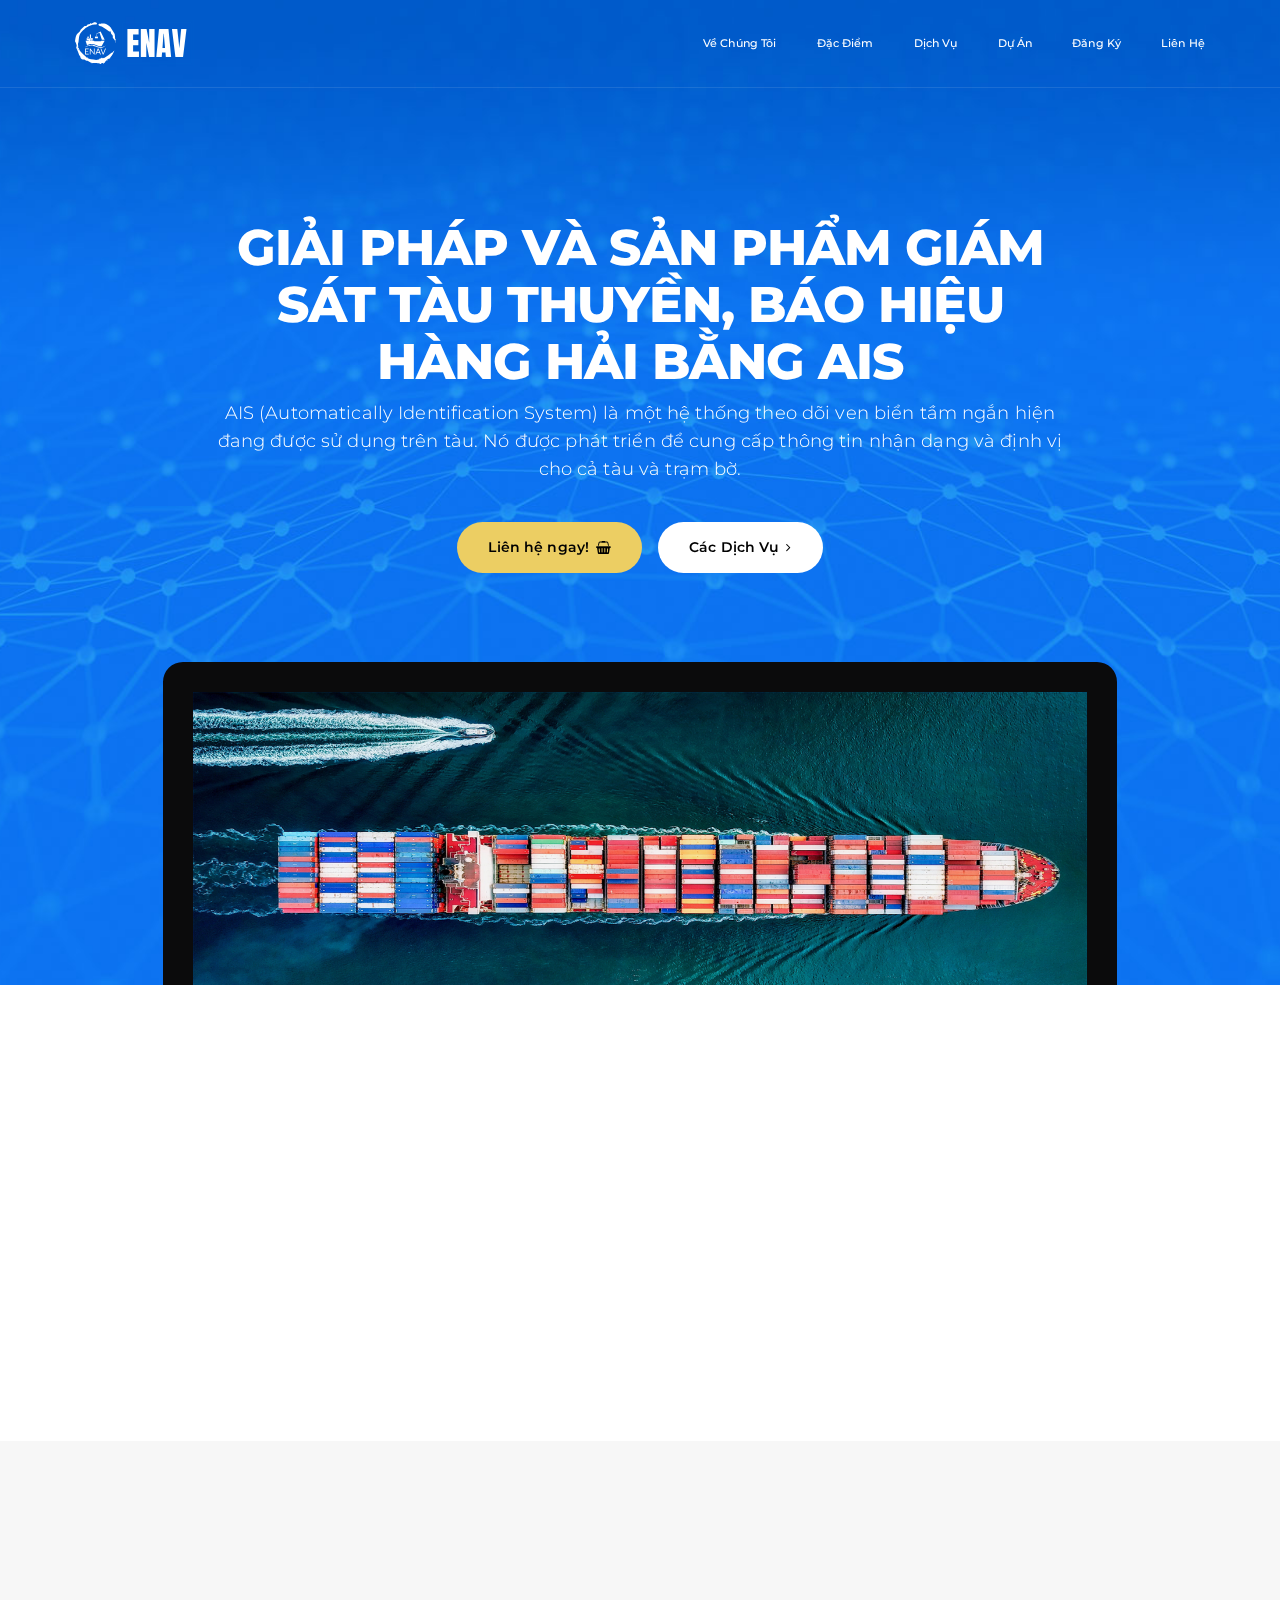
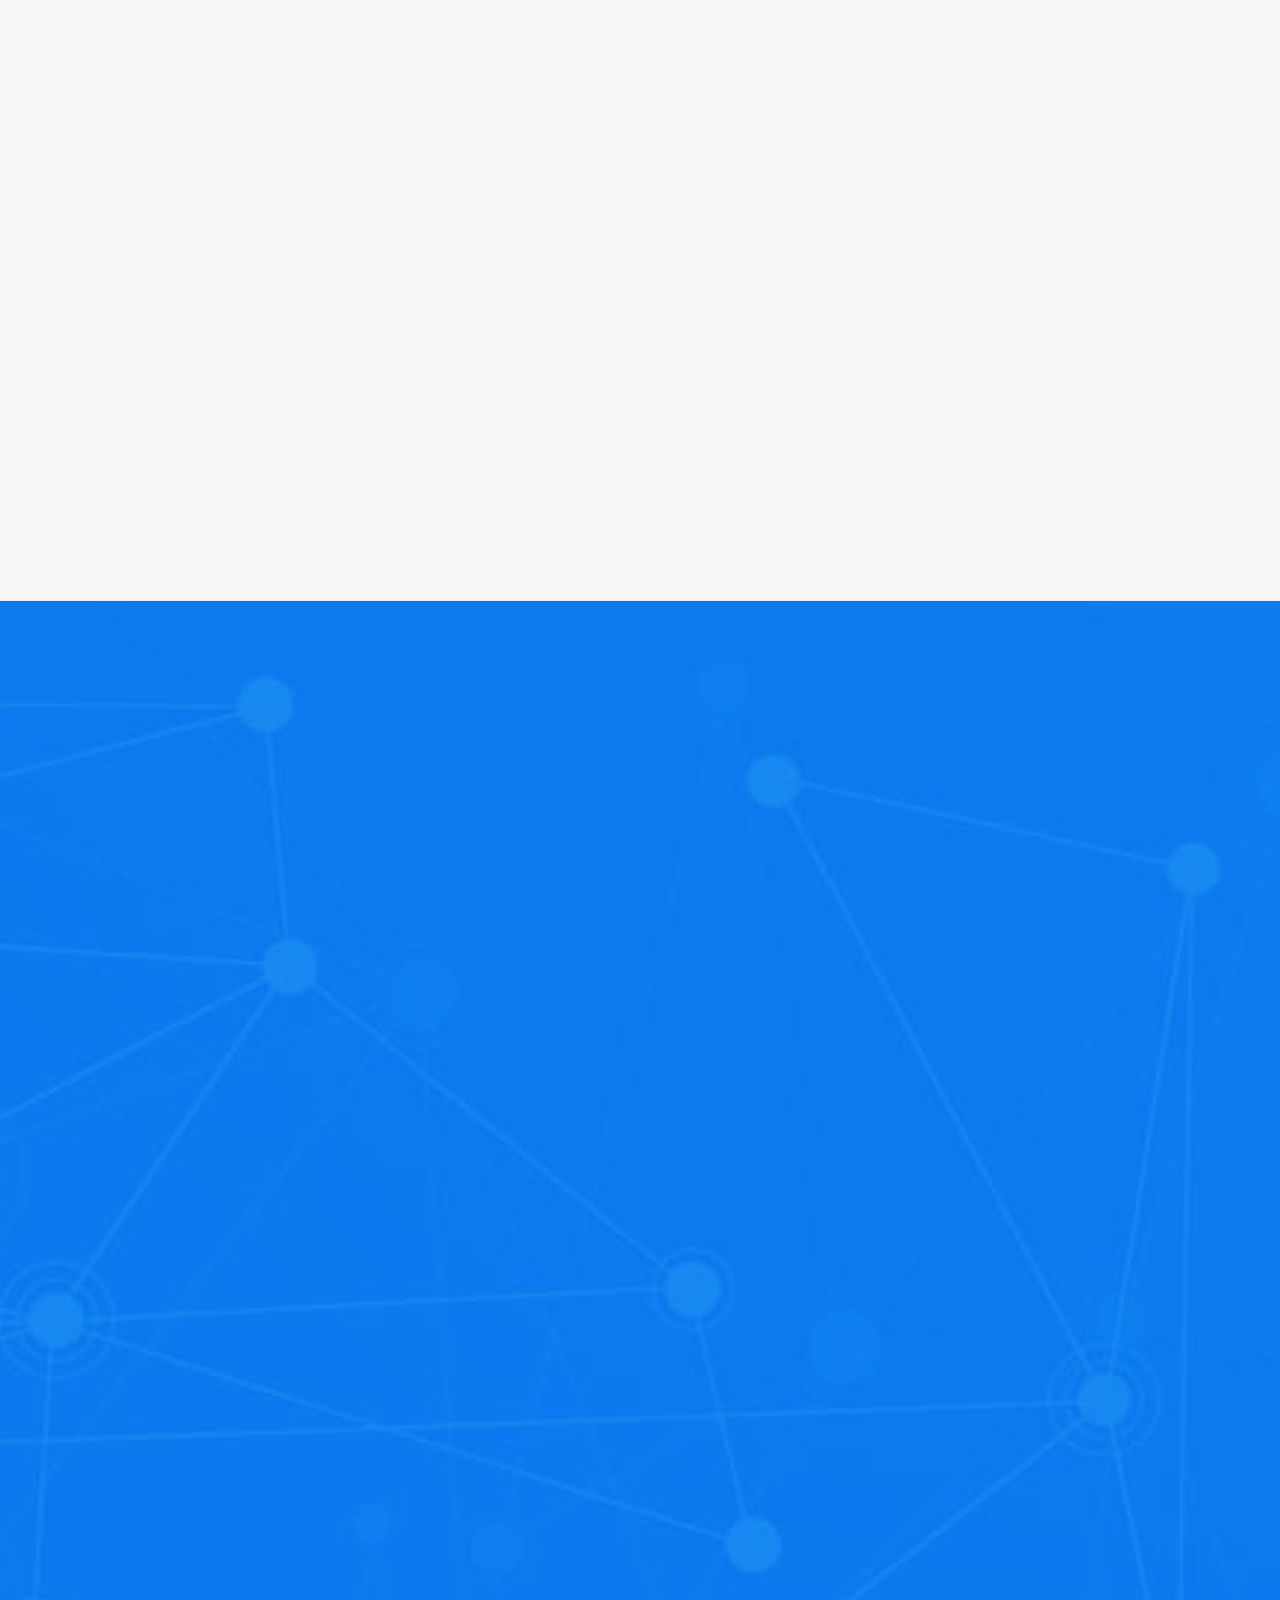
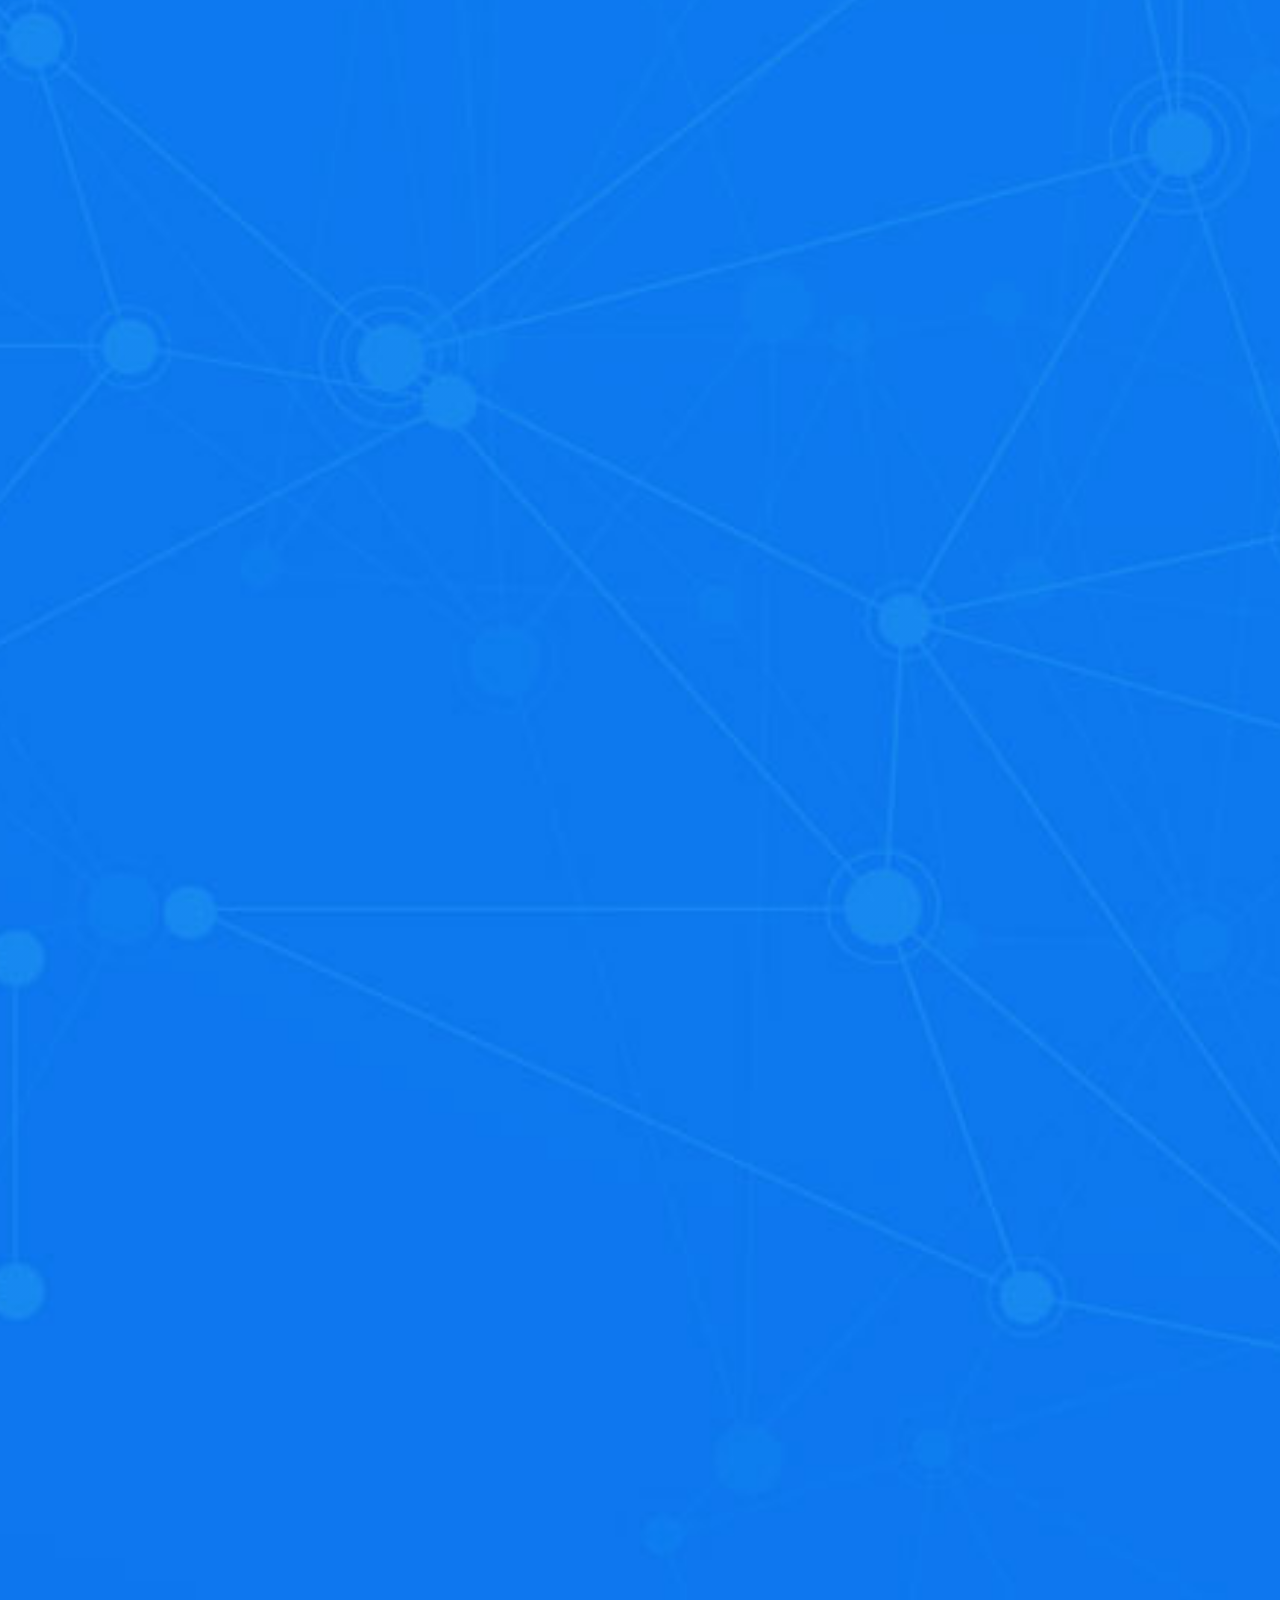
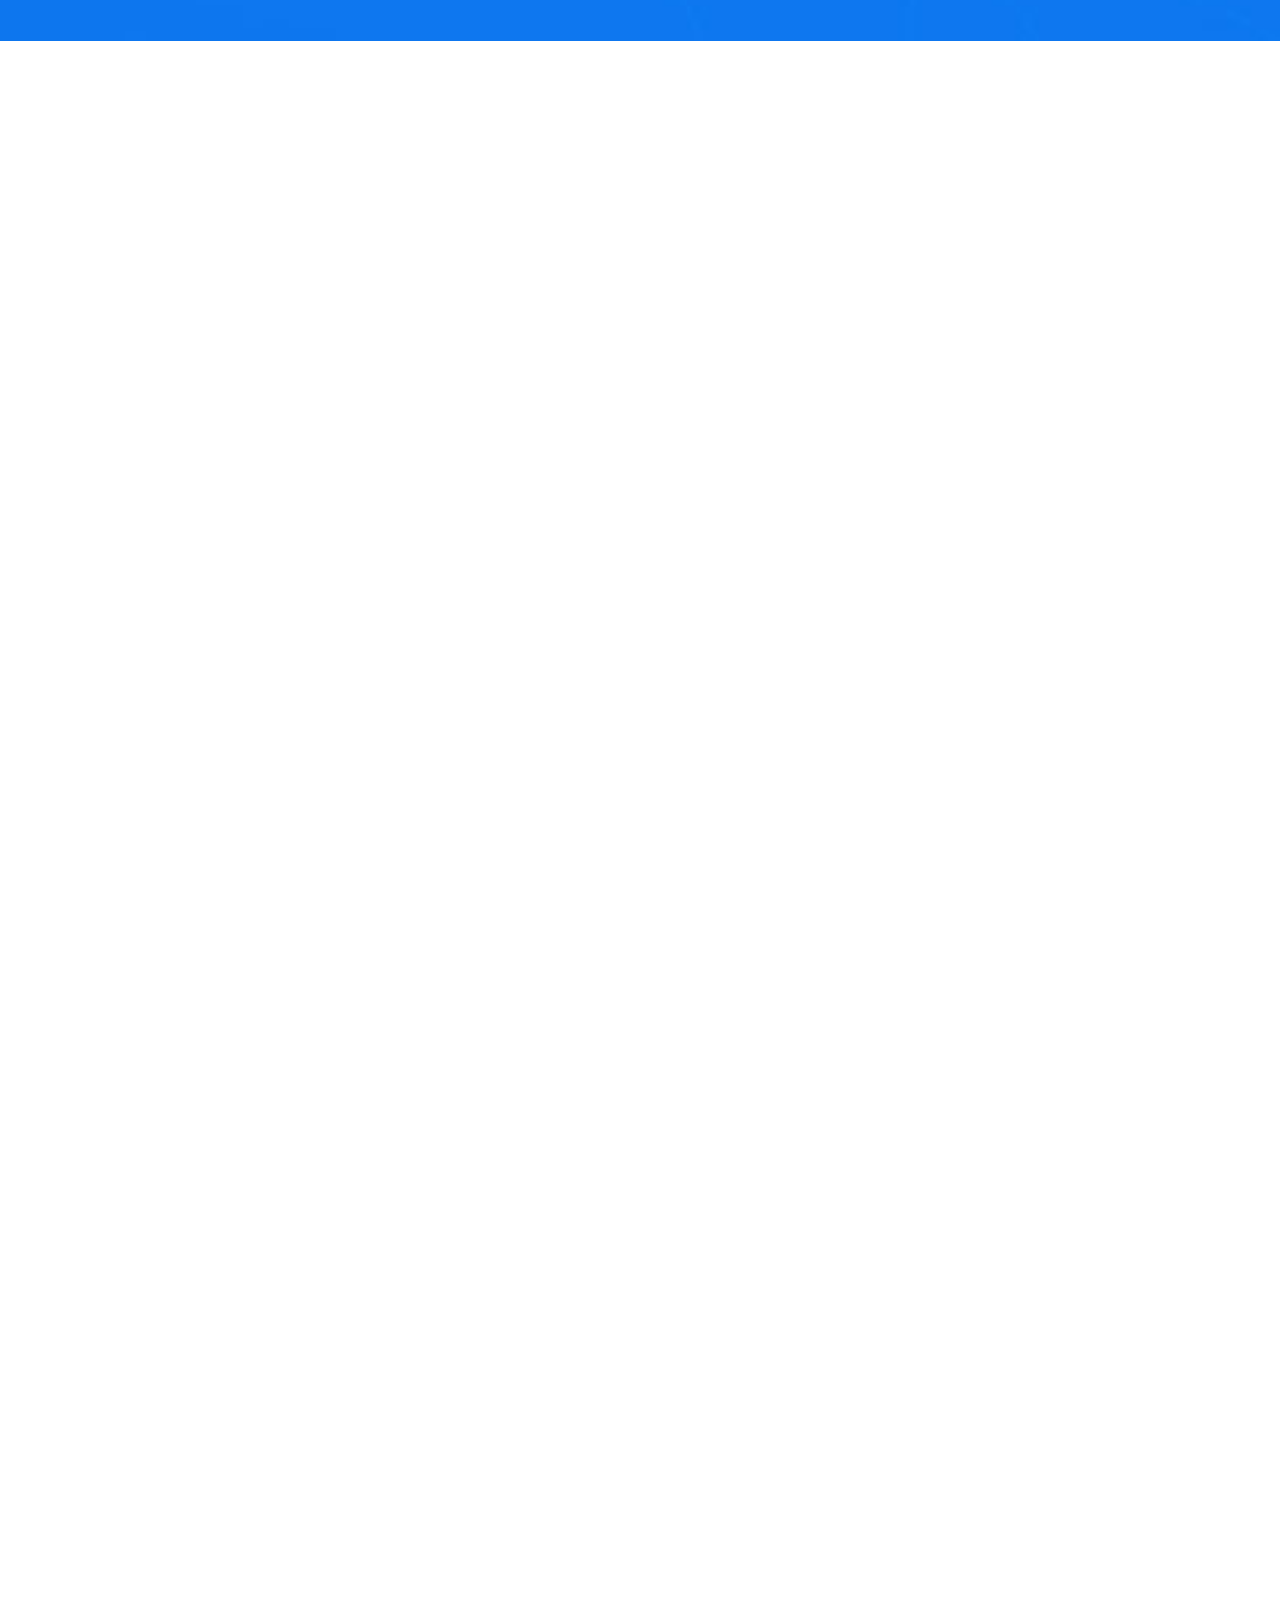
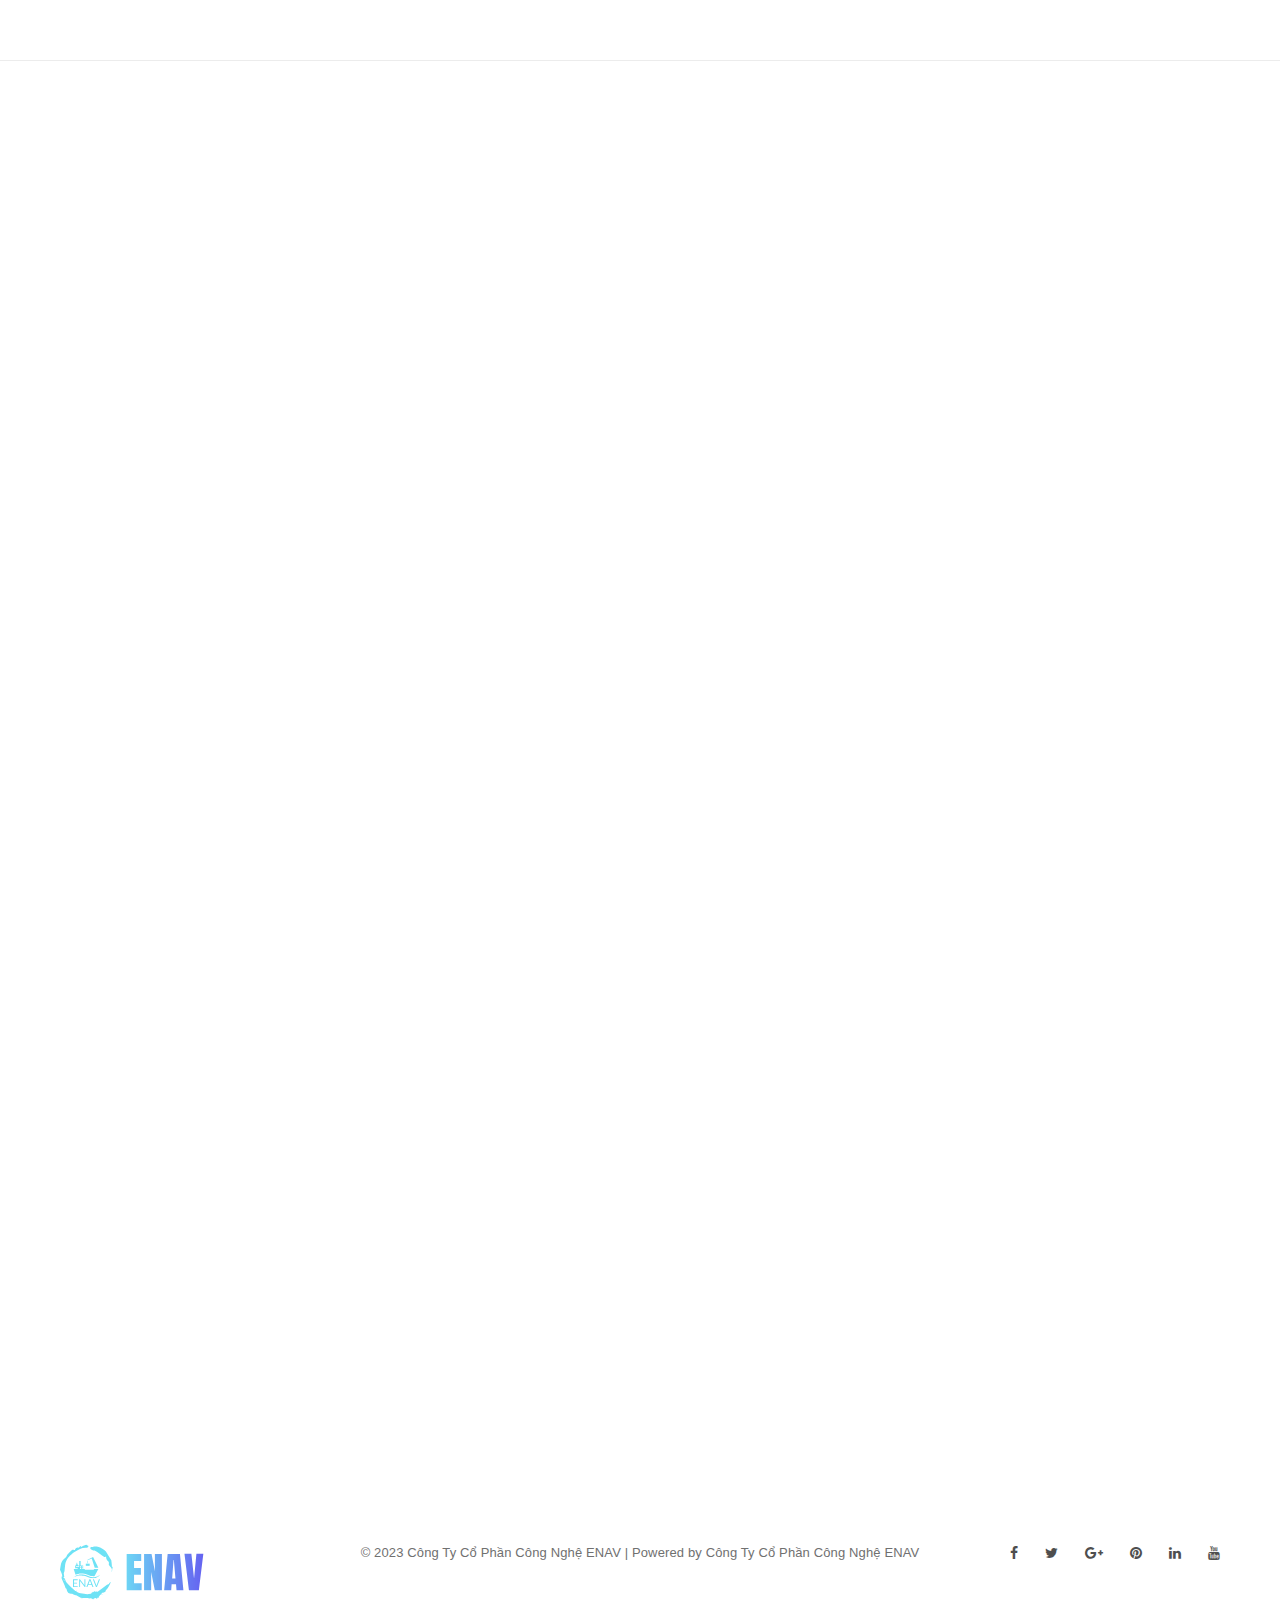
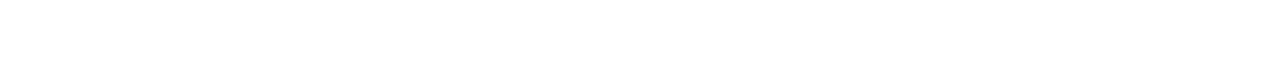
==== commit 3f62b8c0: "first commit" ====
--- a/index.html
+++ b/index.html
@@ -6,15 +6,13 @@
         <meta name="viewport" content="width=device-width,initial-scale=1.0,maximum-scale=1" />
         <!-- title -->
         <title>Công Ty Cổ Phần Công Nghệ ENAV</title>
-        <meta name="description" content="LeadGen is a conversion ratio and speed optimized multi-purpose marketing landing page template with drag & drop page builder and tons of readymade elements and demos with greater level of customization possibilities." />
-        <meta name="keywords" content="Marketing, landing page, creative, html5, css3, page builder, drag & drop, multi-purpose, one page, aweber, mailchimp, active campaign, campaign monitor, get response, mailer lite, custom form, product, hotel and resort, resume, personal, restaurant, corporate business, interior design, software, spa salon, travel agency, app landing page, design agency, start-up, e-learning, sports and gym, seo, wedding invitation, hosting, online shopping, yoga and fitness, music show, finance and account, e-book, event, medical, real estate, portfolio, digital marketing, inner content page, sign-up, 404 not found, coming soon" />
-        <meta name="author" content="lgauthor">
+        <meta name="description" content="" />
+        <meta name="keywords" content="" />
+        <meta name="author" content="">
 
         <link rel='stylesheet' id='astra-google-fonts-css' href='https://fonts.googleapis.com/css?family=Montserrat%3A400%2C600%7CBe+Vietnam+Pro%3A500%2C400%7CHeebo%3A500&#038;display=fallback&#038;ver=4.1.4' media='all' />
         <!-- favicon -->
         <link rel="shortcut icon" href="images/icon/favicon-512x512.png">
-        <!-- animation -->
-        <link rel="stylesheet" href="css/animate.css" />
         <!-- aos -->
         <link href="aos-master/dist/aos.css" rel="stylesheet">
         <script src="aos-master/dist/aos.js"></script>
@@ -27,16 +25,12 @@
         <!-- owl carousel -->
         <link rel="stylesheet" href="css/owl.transitions.css" />
         <link rel="stylesheet" href="css/owl.carousel.css" /> 
-        <!-- magnific popup -->
-        <link rel="stylesheet" href="css/magnific-popup.css" /> 
         <!-- base -->
         <link rel="stylesheet" href="css/base.css" /> 
         <!-- elements -->
         <link rel="stylesheet" href="css/elements.css" />
         <!-- responsive -->
         <link rel="stylesheet" href="css/responsive.css" />
-
-        <link rel="stylesheet" href="css/pj.css">
         <!--[if IE 9]>
         <link rel="stylesheet" type="text/css" href="css/ie.css" />
         <![endif]-->
@@ -758,7 +752,7 @@
                         <div class="feature-box xs-margin-thirteen xs-no-margin-tb">
                             <i class="fa ti-time text-fast-blue2 icon-large tz-icon-color margin-ten-bottom xs-margin-seven-bottom"></i>
                             <h3 class="feature-title text-dark-gray text-medium alt-font display-block margin-three-bottom xs-margin-five-bottom tz-text font-weight-600">Giờ Làm Việc</h3>
-                            <div class="feature-text text-medium center-col tz-text">Mon to Sat - 9 AM to 11 PM<br>Sunday - 10 AM to 6 PM</div>
+                            <div class="feature-text text-medium center-col tz-text">Thứ Hai đến Thứ Bảy - 9:00 đến 23:00<br>Chủ Nhật - 10:00 đến 18:00</div>
                         </div>
                     </div>
                     <!-- end feature box -->
@@ -809,33 +803,31 @@
             </div>
         </footer>
         <!-- javascript libraries -->
-        <script src="https://code.jquery.com/jquery-3.7.0.min.js"></script>
-        <!-- <script type="text/javascript" src="js/jquery.min.js"></script> -->
-        <script type="text/javascript" src="js/jquery.appear.js"></script>
+        <!-- <script src="https://code.jquery.com/jquery-3.7.0.min.js"></script> -->
+        <script type="text/javascript" src="js/jquery.min.js"></script>
+        <!-- <script type="text/javascript" src="js/jquery.appear.js"></script> -->
         <script type="text/javascript" src="js/smooth-scroll.js"></script>
         <script type="text/javascript" src="js/bootstrap.min.js"></script>
-        <!-- wow animation -->
-        <script type="text/javascript" src="js/wow.min.js"></script>
         <!-- owl carousel -->
         <script type="text/javascript" src="js/owl.carousel.min.js"></script>        
         <!-- images loaded -->
-        <script type="text/javascript" src="js/imagesloaded.pkgd.min.js"></script>
+        <!-- <script type="text/javascript" src="js/imagesloaded.pkgd.min.js"></script> -->
         <!-- isotope -->
-        <script type="text/javascript" src="js/jquery.isotope.min.js"></script> 
+        <!-- <script type="text/javascript" src="js/jquery.isotope.min.js"></script>  -->
         <!-- magnific popup -->
-        <script type="text/javascript" src="js/jquery.magnific-popup.min.js"></script>
+        <!-- <script type="text/javascript" src="js/jquery.magnific-popup.min.js"></script> -->
         <!-- navigation -->
-        <script type="text/javascript" src="js/jquery.nav.js"></script>
+        <!-- <script type="text/javascript" src="js/jquery.nav.js"></script> -->
         <!-- equalize -->
-        <script type="text/javascript" src="js/equalize.min.js"></script>
+        <!-- <script type="text/javascript" src="js/equalize.min.js"></script> -->
         <!-- fit videos -->
-        <script type="text/javascript" src="js/jquery.fitvids.js"></script>
+        <!-- <script type="text/javascript" src="js/jquery.fitvids.js"></script> -->
         <!-- number counter -->
-        <script type="text/javascript" src="js/jquery.countTo.js"></script>
+        <!-- <script type="text/javascript" src="js/jquery.countTo.js"></script> -->
         <!-- time counter  -->
-        <script type="text/javascript" src="js/counter.js"></script>
+        <!-- <script type="text/javascript" src="js/counter.js"></script> -->
         <!-- twitter Fetcher  -->
-        <script type="text/javascript" src="js/twitterFetcher_min.js"></script>
+        <!-- <script type="text/javascript" src="js/twitterFetcher_min.js"></script> -->
         <!-- main -->
         <script type="text/javascript" src="js/main.js"></script>
         <!-- purchase -->
@@ -844,25 +836,13 @@
         <!-- recapcha -->
         <!-- <script src="js/api.js"></script> -->
         <!-- language -->
-        <script src="js/countries.js"></script>
-        <script src="js/script.js"></script>
+        <!-- <script src="js/countries.js"></script>
+        <script src="js/script.js"></script> -->
         <!-- Transition -->
         <script>
             AOS.init();
-        </script>
+        </script>   
 
-        <script src="js/slideShow.js"></script>
-
-        
-        <script>
-            $(document).ready(function() {
-                $(window).scroll(function() {
-                    if($(this).scrollTop()) {
-                        $('header').addClass('sticky');
-                    }
-                    else $('header').removeClass('sticky');
-                })
-            })
-        </script>
+        <!-- <script src="js/slideShow.js"></script> -->
     </body>
 </html>
--- a/css/base.css
+++ b/css/base.css
@@ -30,8 +30,8 @@
     Google Font
 ====================================== */
 
-@import url('../../../../../css');
-@import url('../../../../../css-1');
+@import url('css');
+/* @import url('css-1'); */
 
 /* ===================================
     Reset
--- a/css/responsive.css
+++ b/css/responsive.css
@@ -1482,6 +1482,12 @@
     .event-counter .counter-box .number { font-size: 40px; line-height: 45px; }
 
     .img-responsive { transform: rotate(0) !important;}
+}
+
+@media (max-width: 835px) {
+    .nav-toggle-1 {
+        width: 756px;
+    }
 }
 
 @media (max-width: 767px) {
@@ -2542,7 +2548,7 @@
         padding: 0;
     }
     .nav-toggle-1 {
-        width: 396px;
+        width: 380px;
         display: flex !important;
         justify-content: space-between;
         align-items: center !important;
@@ -2559,7 +2565,9 @@
     .xs-one-sixth-screen {min-height:500px;}
 }
 
-@media (max-width: 380px) {
+@media (max-width: 376px) {
+    .nav-toggle-1 { width: 360px;}
+    #hero-section20 .pricing-box { height: 612px !important;}
     /* header */
     .header-style13 .social a{margin:0 0 0 6px; }
     .header-style14 .social a, .header-style15 .social a{margin:0 0 0 6px; }
